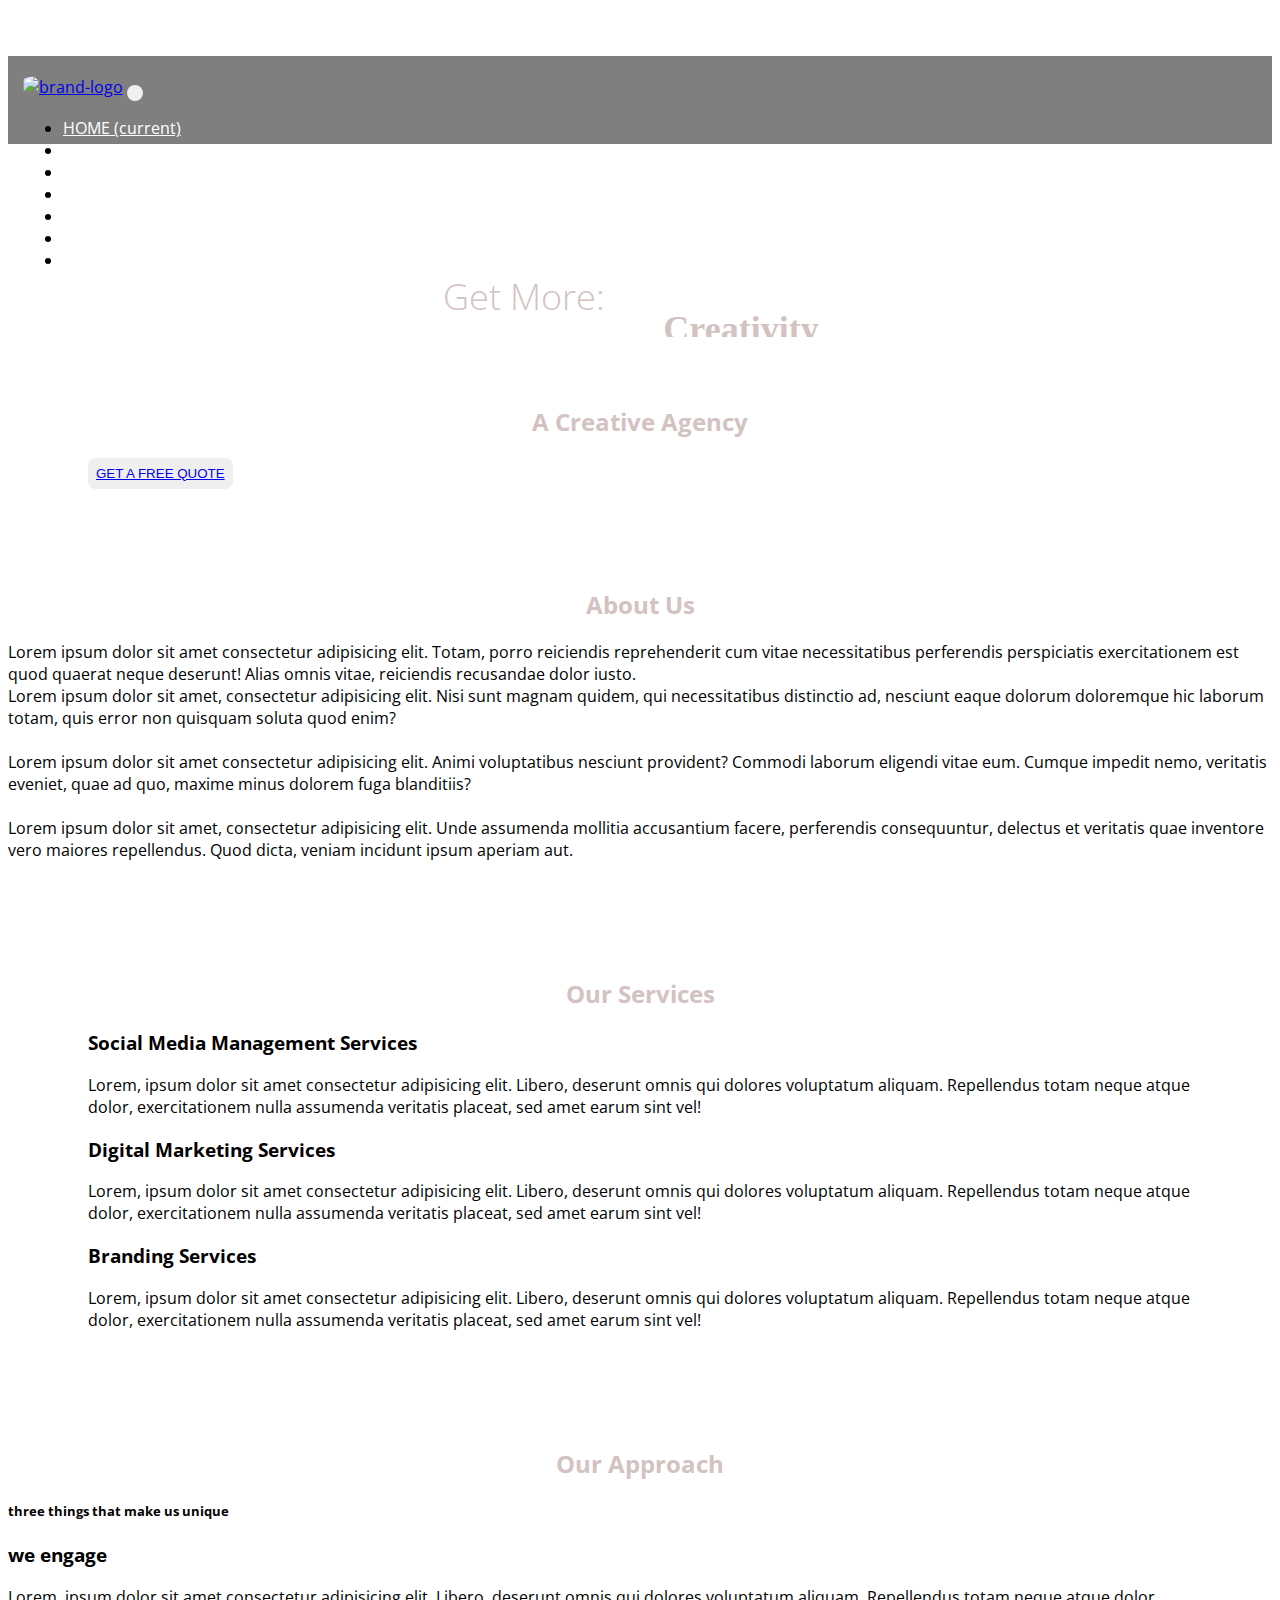
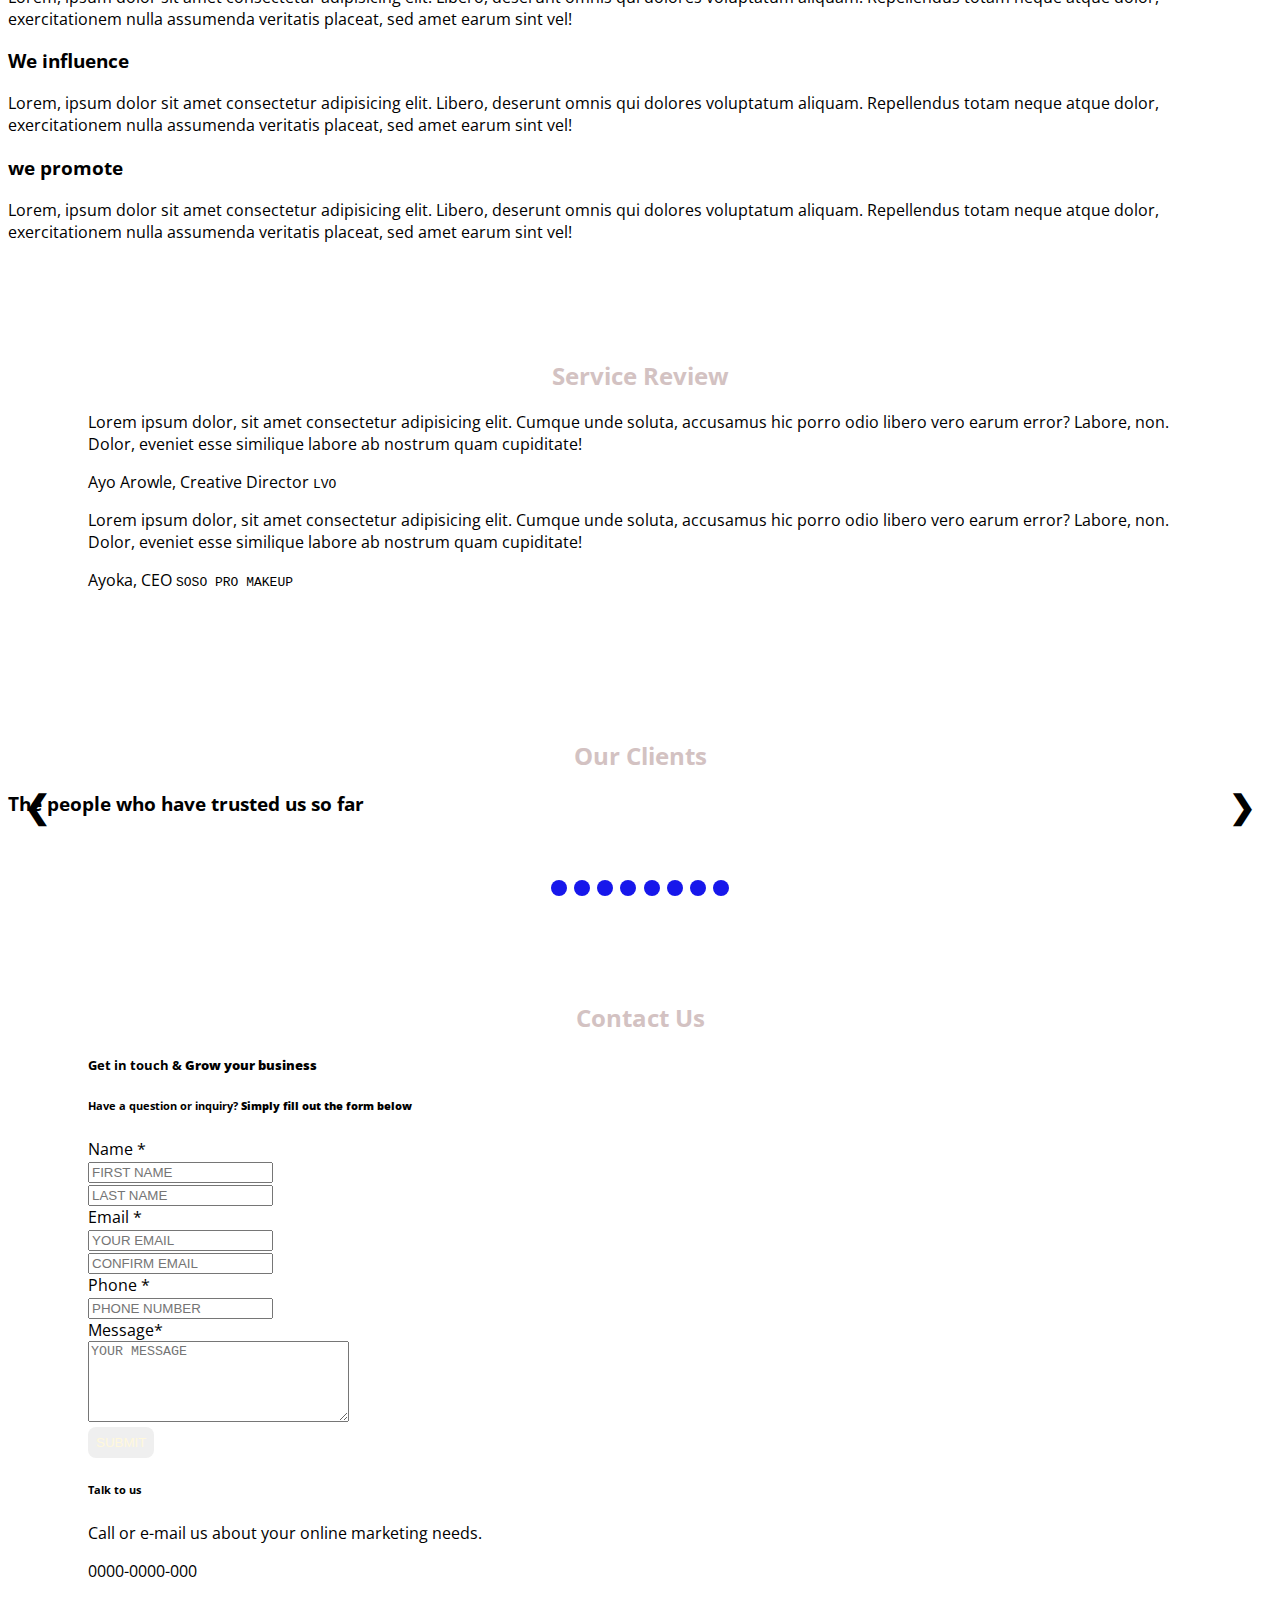
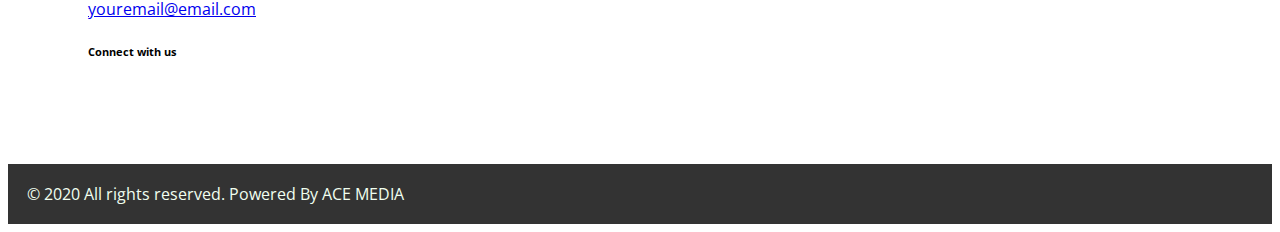
==== index.html @ 57590d2d "scrolling effect added" ====
<!DOCTYPE html>
<html lang="en">
<head>
    <meta charset="UTF-8">
    <meta name="viewport" content="width=device-width, initial-scale=1.0">
    <meta http-equiv="X-UA-Compatible" content="ie=edge">
    <link href="https://fonts.googleapis.com/css2?family=Open+Sans:wght@300&display=swap" rel="stylesheet">
    <link rel="stylesheet" href="https://stackpath.bootstrapcdn.com/bootstrap/4.5.0/css/bootstrap.min.css" integrity="sha384-9aIt2nRpC12Uk9gS9baDl411NQApFmC26EwAOH8WgZl5MYYxFfc+NcPb1dKGj7Sk" crossorigin="anonymous">    
    <link rel="stylesheet" href="style.css">
    <title>Document</title>
</head>
<body>
    <header>
                <nav class="navbar fixed-top navbar-expand-md navbar-transparant animated fadeIn navbar-dark bg-dark">
                        <div class="container-fluid">
                        <a href="#" class="logo mr-3"><img src="02.png" alt="brand-logo" class="brand-logo"></a>
                        <button class="navbar-toggler" type="button" data-toggle="collapse" data-target="#navbarSupportedContent" aria-controls="navbarSupportedContent" aria-expanded="false" aria-label="Toggle navigation">
                          <span class="navbar-toggler-icon"></span>
                        </button>
                      
                        <div class="collapse navbar-collapse" id="navbarSupportedContent">
                          <ul class="navbar-nav navbar-right mr-auto">
                            <li class="nav-item active">
                              <a class="nav-link" href="#home">HOME <span class="sr-only">(current)</span></a>
                            </li>
                            <li class="nav-item">
                              <a class="nav-link" href="#about">ABOUT</a>
                            </li>
                            <li class="nav-item">
                                 <a class="nav-link" href="#services">SERVICES</a>
                            </li>
                            <li class="nav-item">
                                <a class="nav-link" href="#approach">APPROACH</a>
                            </li>
                            <li class="nav-item">
                                <a class="nav-link" href="#testimonials">TESTIMONIALS</a>
                            </li>
                            <li class="nav-item">
                                <a class="nav-link" href="#client">CLIENTS</a>
                            </li>
                            <li class="nav-item">
                                <a class="nav-link" href="#contact">CONTACT</a>
                            </li> 
                            <li class="nav-item hide">
                                    <span class="social-media">
                                           <a href="#" class="nav-link"><i class="fab fa-instagram ml-3"></i></a>
                                            <a href="#" class="nav-link"><i class="fab fa-facebook ml-3"></i></a>
                                            <a href="#" class="nav-link"><i class="fab fa-twitter ml-3"></i></a>
                                    </span>
                            </li>                           
                            </ul>
                        </div>
                        <span class="nav-link navbar-text social-media">
                                <a href="#" class="nav-link"><i class="fab fa-instagram"></i></a>
                                <a href="#" class="nav-link"><i class="fab fa-facebook"></i></a>
                                <a href="#" class="nav-link"><i class="fab fa-twitter"></i></a>
                        </span>
                    </div>
                    </nav>

    </header>
  
    <div class="text-center fill-screen home" id="home" style="background-image: url('black-and-white-photo-of-drone-2050718.jpg');">
    <div class="bag">
        <h4 class="wordCarousel display-4">    
            <span>Get more: </span>  
            <div class="dive"> 
                <ul class="flip4"> 
                    <li class="liste text-primary">Creativity</li>
                    <li class="liste text-primary">Coverage</li>
                    <li class="liste text-primary">Memories</li> 
                    <li class="liste text-primary">Engagement</li>  
                </ul>
            </div>  
        </h4>
    </div>
        <h2 class="display-4 text-primary">A Creative Agency </h2>
        <button class="bg-dark"><a class="nav-link" href="#contact">GET A FREE QUOTE <span class="icon"></span></a></button>
    </div>

   <div class="container content-filler" id="about">
       <h2 class="display-4 text-primary">
        about us
       </h2>
       <p class="story">
           Lorem ipsum dolor sit amet consectetur adipisicing elit. Totam, porro reiciendis reprehenderit cum vitae necessitatibus perferendis perspiciatis exercitationem 
           est quod quaerat neque deserunt! Alias omnis vitae, reiciendis recusandae dolor iusto. <br>
            Lorem ipsum dolor sit amet, consectetur adipisicing elit. Nisi sunt magnam quidem, qui necessitatibus distinctio ad, 
            nesciunt eaque dolorum doloremque hic laborum totam, quis error non quisquam soluta quod enim?<br><br>
            Lorem ipsum dolor sit amet consectetur adipisicing elit. Animi voluptatibus nesciunt provident? Commodi laborum eligendi vitae eum. 
            Cumque impedit nemo, veritatis eveniet, quae ad quo, maxime minus dolorem fuga blanditiis?<br><br>
            Lorem ipsum dolor sit amet, consectetur adipisicing elit. Unde assumenda mollitia accusantium facere, perferendis consequuntur, delectus et veritatis
            quae inventore vero maiores repellendus. Quod dicta, veniam incidunt ipsum aperiam aut.
        </p>
   </div>
   <div>
      <div class="container-fluid fill-screen fixed-attachment" style="background-image: url('architecture-buildings-business-city-290595.jpg');">
            <div class="container" id="services" >
                    <h2 class="display-4">
                            our services
                        </h2>
                <div class="row">
                    <aside class="col-sm-4">
                        <span class="logo"></span>
                        <h3 class="sub-title">
                            Social Media Management Services
                        </h3>
                        <p class="story">
                            Lorem, ipsum dolor sit amet consectetur adipisicing elit. Libero, deserunt omnis qui dolores voluptatum aliquam. Repellendus totam neque atque dolor, 
                            exercitationem nulla assumenda veritatis placeat, sed amet earum sint vel!
                        </p>
                    </aside>
                    <section class="col-sm-4">
                        <span class="logo"></span>
                        <h3 class="sub-title">
                            Digital Marketing Services
                        </h3>
                        <p class="story">
                            Lorem, ipsum dolor sit amet consectetur adipisicing elit. Libero, deserunt omnis qui dolores voluptatum aliquam. Repellendus totam neque atque dolor, 
                            exercitationem nulla assumenda veritatis placeat, sed amet earum sint vel!
                        </p>
                    </section>
                    <aside class="col-sm-4">
                        <span class="logo"></span>
                        <h3 class="sub-title">
                            Branding Services
                        </h3>
                        <p class="story">
                            Lorem, ipsum dolor sit amet consectetur adipisicing elit. Libero, deserunt omnis qui dolores voluptatum aliquam. Repellendus totam neque atque dolor, 
                            exercitationem nulla assumenda veritatis placeat, sed amet earum sint vel!
                        </p>
                    </aside>
                </div>
           </div>
      </div>
    <div class="container" id="approach">
        <h2 class="display-4 text-primary">our approach</h2>
        <h5 class="under-title">three things that make us unique</h5>
        <div class="row">
            <aside class="col-sm-4">
                <span class="logo"></span>
                <h3 class="sub-title">
                    we engage
                </h3>
                <p class="story">
                    Lorem, ipsum dolor sit amet consectetur adipisicing elit. Libero, deserunt omnis qui dolores voluptatum aliquam. Repellendus totam neque atque dolor, 
                    exercitationem nulla assumenda veritatis placeat, sed amet earum sint vel!
                </p>
            </aside>
            <section class="col-sm-4">
                <span class="logo"></span>
                <h3 class="sub-title">
                    We influence
                </h3>
                <p class="story">
                    Lorem, ipsum dolor sit amet consectetur adipisicing elit. Libero, deserunt omnis qui dolores voluptatum aliquam. Repellendus totam neque atque dolor, 
                    exercitationem nulla assumenda veritatis placeat, sed amet earum sint vel!
                </p>
            </section>
            <aside class="col-sm-4">
                <span class="logo"></span>
                <h3 class="sub-title">
                   we promote
                </h3>
                <p class="story">
                    Lorem, ipsum dolor sit amet consectetur adipisicing elit. Libero, deserunt omnis qui dolores voluptatum aliquam. Repellendus totam neque atque dolor, 
                    exercitationem nulla assumenda veritatis placeat, sed amet earum sint vel!
                </p>
            </aside>
        </div>
    </div>
    </div>
    <div class="container-fluid fill-screen fixed-attachment"  style="background-image: url('architecture-buildings-business-city-290595.jpg'); min-height: 300px;">
            <div class="container" id="testimonials">
                    <h2 class="display-4">service review</h2>
                    <div class="carousel">
                        <section class="slide">
                            <p class="text">
                                Lorem ipsum dolor, sit amet consectetur adipisicing elit. Cumque unde soluta, accusamus hic porro odio libero vero earum error? Labore,
                                 non. Dolor, eveniet esse similique labore ab nostrum quam cupiditate!
                            </p>
                            <span>
                                Ayo Arowle, <span class="font-weight-bold">Creative Director</span>
                                <code>LVO</code>
                                <span class="star"></span>
                            </span>
                        </section>
                    </div>
                        <section class="slide">
                            <p class="text">
                                Lorem ipsum dolor, sit amet consectetur adipisicing elit. Cumque unde soluta, accusamus hic porro odio libero vero earum error? Labore,
                                 non. Dolor, eveniet esse similique labore ab nostrum quam cupiditate!
                            </p>
                            <span>
                                Ayoka, <span class="font-weight-bold">CEO</span>
                                <code>SOSO PRO MAKEUP</code>
                                <span class="star"></span>
                            </span>
                        </section>
            </div>
    </div>
    <div class="container-fluid" id="client">
        <div class="container5">
            <h2 class="display-4 text-primary">Our clients</h2>
            <h3 class="sub-title">
                The people who have trusted us so far
            </h3><br>
            <div>
            <div class="slides remove">
            <div class="number">1/8</div>
                <img class="gallery" src="bolt.png" alt="slide-show-image">
            </div>
            </div>
            <div class="slides remove">
             <div class="number">2/8</div>
            <img class="gallery" src="nairabet.png" alt="slide-show-image">
            </div>
            <div class="slides remove">
            <div class="number">3/8</div>
            <img class="gallery" src="bull_client_7.png" alt="slide-show-image">
            </div>
            <div class="slides remove">
            <div class="number">4/8</div>
            <img class="gallery" src="BLACKBET_logo.png" alt="slide-show-image">
            </div>
            <div class="slides remove">
            <div class="number">5/8</div>
            <img class="gallery" src="aiico.jpg" alt="slide-show-image">
            </div>
            <div class="slides remove">
            <div class="number">6/8</div>
            <img class="gallery" src="socialigaa.png" alt="slide-show-image">
            </div>
            <div class="slides remove">
            <div class="number">7/8</div>
            <img class="gallery" src="airtel.jpg" alt="slide-show-image">
            </div>
            <div class="slides remove">
            <div class="number">8/8</div>
            <img class="gallery" src="DSTV-logo-214D0468CA-seeklogo.com_.png" alt="">
            </div>
            <a class="arrow-left" onclick="plusSlides(-1)">&#10094</a>
            <a class="arrow-right" onclick="plusSlides(1)">&#10095</a>
        </div>
        <br>
        <div style="text-align: center;">
        <span class="do" onclick="currentSlide(1)"></span>
        <span class="do" onclick="currentSlide(2)"></span>
        <span class="do" onclick="currentSlide(3)"></span>
        <span class="do" onclick="currentSlide(4)"></span>
        <span class="do" onclick="currentSlide(5)"></span>
        <span class="do" onclick="currentSlide(6)"></span>
        <span class="do" onclick="currentSlide(7)"></span>
        <span class="do" onclick="currentSlide(8)"></span>
        </div>
        </div>
    </div>
   <div class="container-fluid fill-screen fixed-attachment"  style="background-image: url('architecture-buildings-business-city-290595.jpg');">
        <div class="container" id="contact">
                <h2 class="display-4">
                        contact us
                    </h2>            
                <h5 class="under-title">Get in touch & <b class="font-weight-bold">Grow your business</b></h5>
                <h6 class="">Have a question or inquiry? <b class="font-weight-bold">Simply fill out the form below</b></h6>
            <div class="row">
                <section class="col-sm-6">
                            <form action="">
                                <label for="name" class="font-weight-bold">Name <span>*</span></label><br>
                               <div class="row pb-2">
                                   <div class="col-lg-6 pb-2">
                                    <input type="text" name="firstname" required id="firstname" placeholder="first name">
                                   </div>
                                   <div class="col-lg-6">
                                    <input type="text" required name="lastname" id="firstname" placeholder="last name">
                                   </div>
                               </div>
                               <label for="email" class="font-weight-bold">Email <span>*</span></label><br>
                                <div class="row pb-2">
                                    <div class="col-lg-6 pb-2">
                                        <input type="email" required name="email" id="email" placeholder="your email">
                                    </div>
                                    <div class="col-lg-6">
                                        <input type="email" name="email" id="email" placeholder="confirm email">
                                    </div>
                                </div>
                                <label for="phone-number" class="font-weight-bold">Phone <span>*</span></label><br>
                                <input type="tel" class="mb-3" name="phone-number" id="phone-number" placeholder="phone number"><br>
                                <label for="name" class="font-weight-bold">Message<span>*</span></label><br>
                                <textarea name="message" rows="5" cols="30" placeholder="YOUR MESSAGE"></textarea><br>
                                <button type="submit" class="mt-4 mb-4 bg-dark">SUBMIT</button>
                            </form>
                </section>
                <aside class="col-sm-6">
                    <h6 class="under-title">Talk to us</h6>
                    <p class="text">Call or e-mail us about your online marketing needs.</p>
                    <div class="contact">
                       <p> <span class="icon"></span>0000-0000-000 </p>
                       <p> <span class="icon"></span><a href="mailto:#">youremail@email.com</a> </p>
                    </div>
                    <h6 class="under-title">Connect with us</h6>
                    <div class="social-media">
                        <span class="twitter"><a href="#" class="nav-link"><i class="fab fa-twitter"></i></a></span>        
                        <span class="twitter"><a href="#" class="nav-link"><i class="fab fa-facebook"></i></a></span>
                        <span class="insta"><a href="#" class="nav-link"><i class="fab fa-instagram "></i></a></span>
                    </div>
                </aside>
            </div>
        </div>
   </div>
    <footer class="container-fluid blockquote-footer text-center">
    © 2020 All rights reserved. Powered By ACE MEDIA
    </footer>
    <script src="https://code.jquery.com/jquery-3.5.1.slim.min.js" integrity="sha384-DfXdz2htPH0lsSSs5nCTpuj/zy4C+OGpamoFVy38MVBnE+IbbVYUew+OrCXaRkfj" crossorigin="anonymous"></script>
    <script src="https://cdn.jsdelivr.net/npm/popper.js@1.16.0/dist/umd/popper.min.js" integrity="sha384-Q6E9RHvbIyZFJoft+2mJbHaEWldlvI9IOYy5n3zV9zzTtmI3UksdQRVvoxMfooAo" crossorigin="anonymous"></script>
    <script src="https://stackpath.bootstrapcdn.com/bootstrap/4.5.0/js/bootstrap.min.js" integrity="sha384-OgVRvuATP1z7JjHLkuOU7Xw704+h835Lr+6QL9UvYjZE3Ipu6Tp75j7Bh/kR0JKI" crossorigin="anonymous"></script>
    <script src="https://kit.fontawesome.com/a076d05399.js"></script>
    <script src="app.js"></script>
</body>
</html>
---- style.css ----
body{
    font-family: 'Open Sans', sans-serif;
    padding-top: 3rem;
}
footer{
    background-color: #333;
    color: honeydew;
    padding: 1.2rem;
}
input::placeholder{
    text-transform: uppercase;
}
button{
    border: none;
    border-radius: 0.5rem;
    padding: 0.5rem;
    color: cornsilk;
}
.display-4{
    text-transform: capitalize;
    text-align: center; 
    color:rgb(211, 194, 194);
}
.navbar-dark .navbar-nav .nav-link {
    color:rgb(211, 194, 194);
}
.brand-logo{
    width: 100%;
    border-radius: 20%;  
}
.navbar{
    padding: 1px 15px;
}
.logo{
    width: 5rem;
    margin: 0;
    /* padding: 10px; */
}
.navbar-transparant {
    background-color: RGBA(0,0,0, 0.5) !important;	
    border-color: RGBA (255, 255, 255, .4);
}
.navbar-transparant .navbar-brand,
.navbar-transparant .navbar-nav .nav-link
 {
	color: RGB(255, 255, 255) !important;	
}
.fill-screen{
    padding: 5rem;
    background-size: cover;
    background-position: center;
}
.social-media{
    display: flex;
}
@media screen and (min-width:768px){
    .hide{
        display: none;
    }
    nav{
        height: 3rem;
    }
    .navbar{
        padding:1rem 15px;
    }
    .navbar-transparant{
        padding-bottom: 20px;
        padding-top: 20px;
    }
    .wordCarousel{
        display: flex;
        justify-content: center;
        align-content: center;
    }
}
@media screen and (max-width:768px){
    .navbar-text{
        display: none;
    }
    
    .gallery{
        width: 100%;
    }
    .home{
        margin-top: -6px;
    }
}

.wordCarousel {
    font-size: 36px;
    font-weight: 100;
    color: rgb(211, 194, 194);
}
    .dive{
        overflow: hidden;
        position: relative;
        height: 65px;
        padding-top: 10px;
        margin-top: -10px;
    }
        .liste{
            font-family: Serif;
            font-weight: 600;
            height: 45px;
            margin-bottom: 45px;
            display: block;
        }
.flip2 { animation: flip2 6s cubic-bezier(0.23, 1, 0.32, 1.2) infinite; }
.flip3 { animation: flip3 8s cubic-bezier(0.23, 1, 0.32, 1.2) infinite; }
.flip4 { animation: flip4 10s cubic-bezier(0.23, 1, 0.32, 1.2) infinite; }

@keyframes flip2 {
    0% { margin-top: -180px; }
    5% { margin-top: -90px;  }
    50% { margin-top: -90px; }
    55% { margin-top: 0px; }
    99.99% { margin-top: 0px; }
    100% { margin-top: -270px; }
}

@keyframes flip3 {
    0% { margin-top: -270px; }
    5% { margin-top: -180px; }
    33% { margin-top: -180px; }
    38% { margin-top: -90px; }
    66% { margin-top: -90px; }
    71% { margin-top: 0px; }
    99.99% { margin-top: 0px; }
    100% { margin-top: -270px; }
}

@keyframes flip4 {
    0% { margin-top: -360px; }
    5% { margin-top: -270px; }
    25% { margin-top: -270px; }
    30% { margin-top: -180px; }
    50% { margin-top: -180px; }
    55% { margin-top: -90px; }
    75% { margin-top: -90px; }
    80% { margin-top: 0px; }
    99.99% { margin-top: 0px; }
    100% { margin-top: -270px; }
}
.bag{
    display: flex;
    align-items: center;
    justify-content: center;
}
.container5{
    position: relative;
}
.gallery{
    width: 100%;
    height: 70vh;
  
}
.slides{
    display: none;
    width: 50%;
    margin: 0 auto;
}
.arrow-left, .arrow-right{
    cursor: pointer;
    position: absolute;
    top: 50%;
    width: auto;
    margin-top: -30px;
    padding: 1rem;
    color:black;
    font-weight: bold;
    font-size: 2rem;
    transition: 0.6 ease;
    border-radius: 0 0.2rem 0.2rem 0;
    user-select: none;
}
.arrow-right{
    right: 0;
    border-radius: 0.2rem 0 0 0.2rem;
}
.arrow-left:hover, .arrow-right:hover{
    background-color: rgba(0,0,0,0.5);
}
.do{
    cursor: pointer;
    height: 1rem;
    width: 1rem;
    margin: 0 0.1rem;
    background-color:rgb(23, 23, 235);
    border-radius: 50%;
    display: inline-block;
    transition: background-color 0.5s ease-in-out;

}
.activ, .do:hover{
    background: rgb(127, 127, 214);
}
.remove{
    -webkit-animation-name: fade;
    -webkit-animation-direction: 1s;
    animation-name: fade;
    animation-duration: 1s;
}
@-webkit-keyframes fade{
    from{opacity: 0.5;}
    to {opacity: 1;}
}
@keyframes fade{
    from{opacity: 0.5;}
    to{opacity: 1;}
}
.content-filler{
    background-color: RGBA(255, 255, 255, 0.5);
}
.fixed-attachment{
    background-attachment: fixed;
}
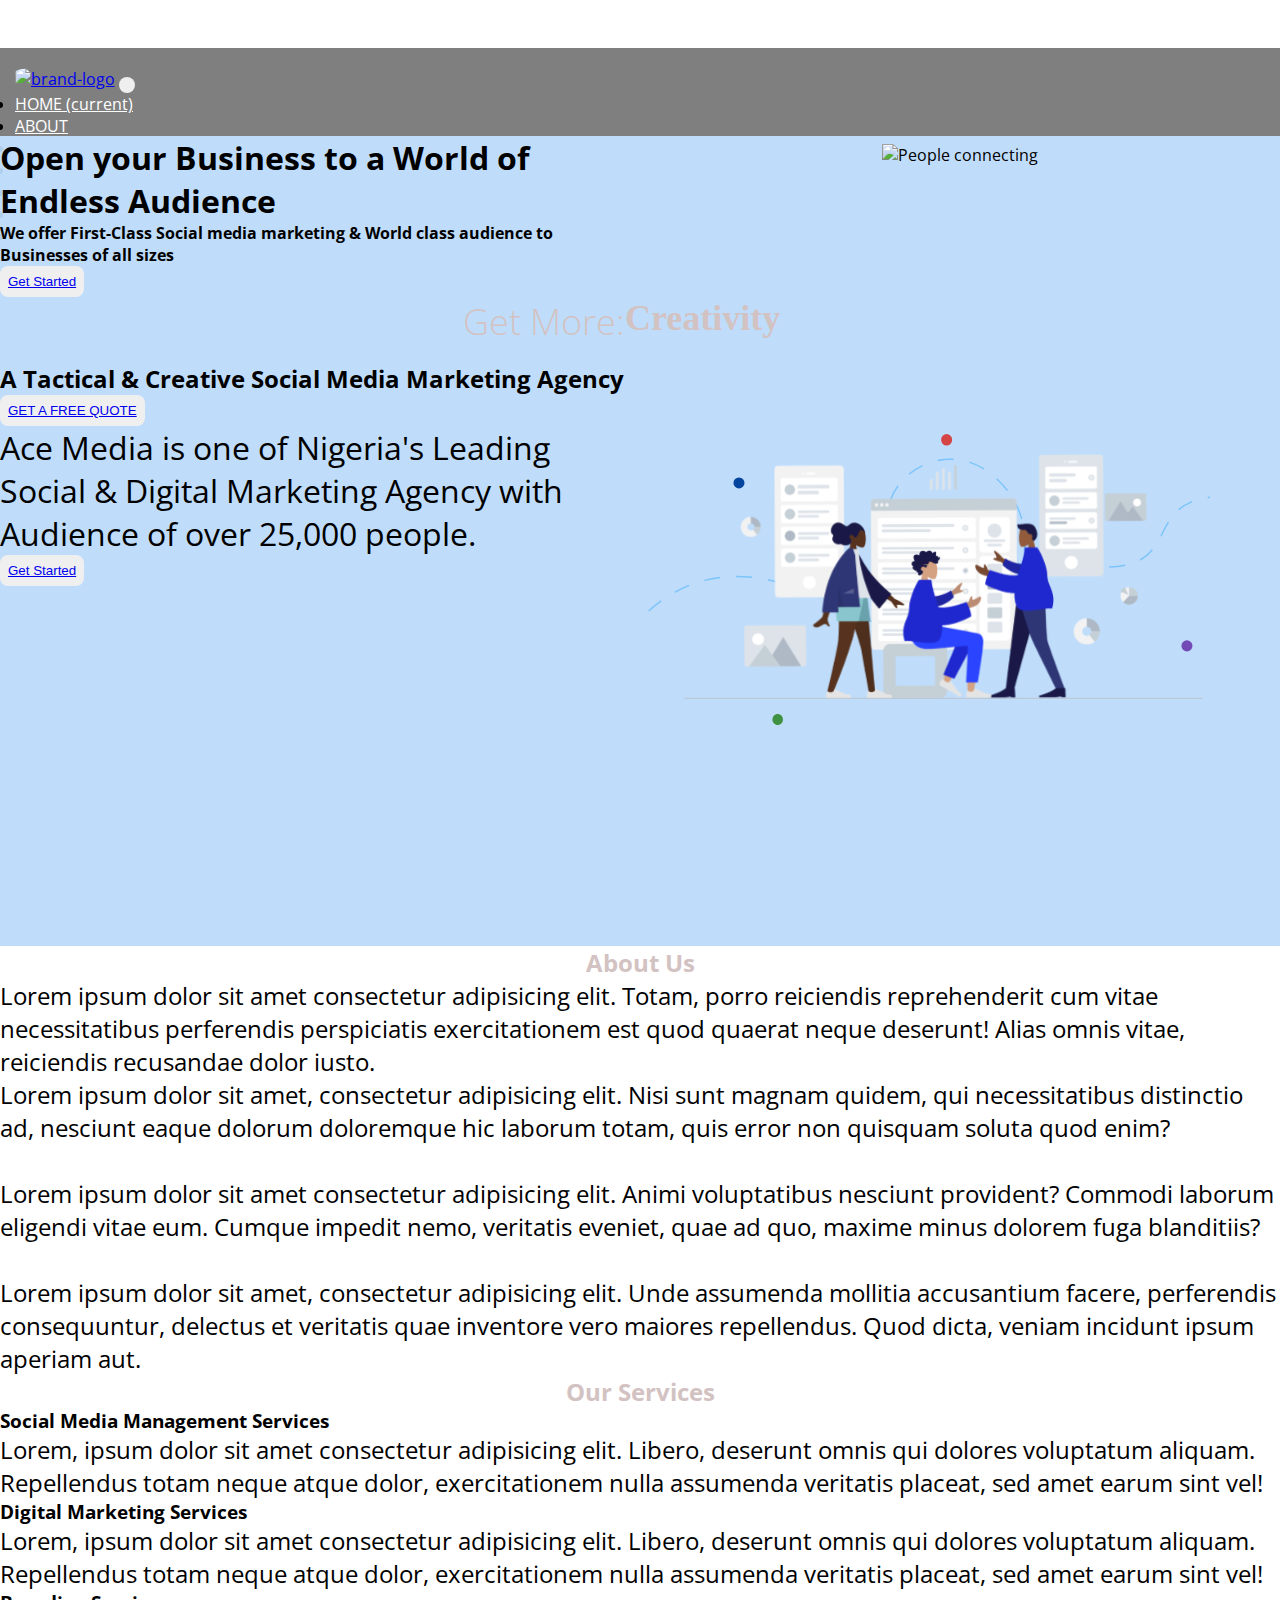
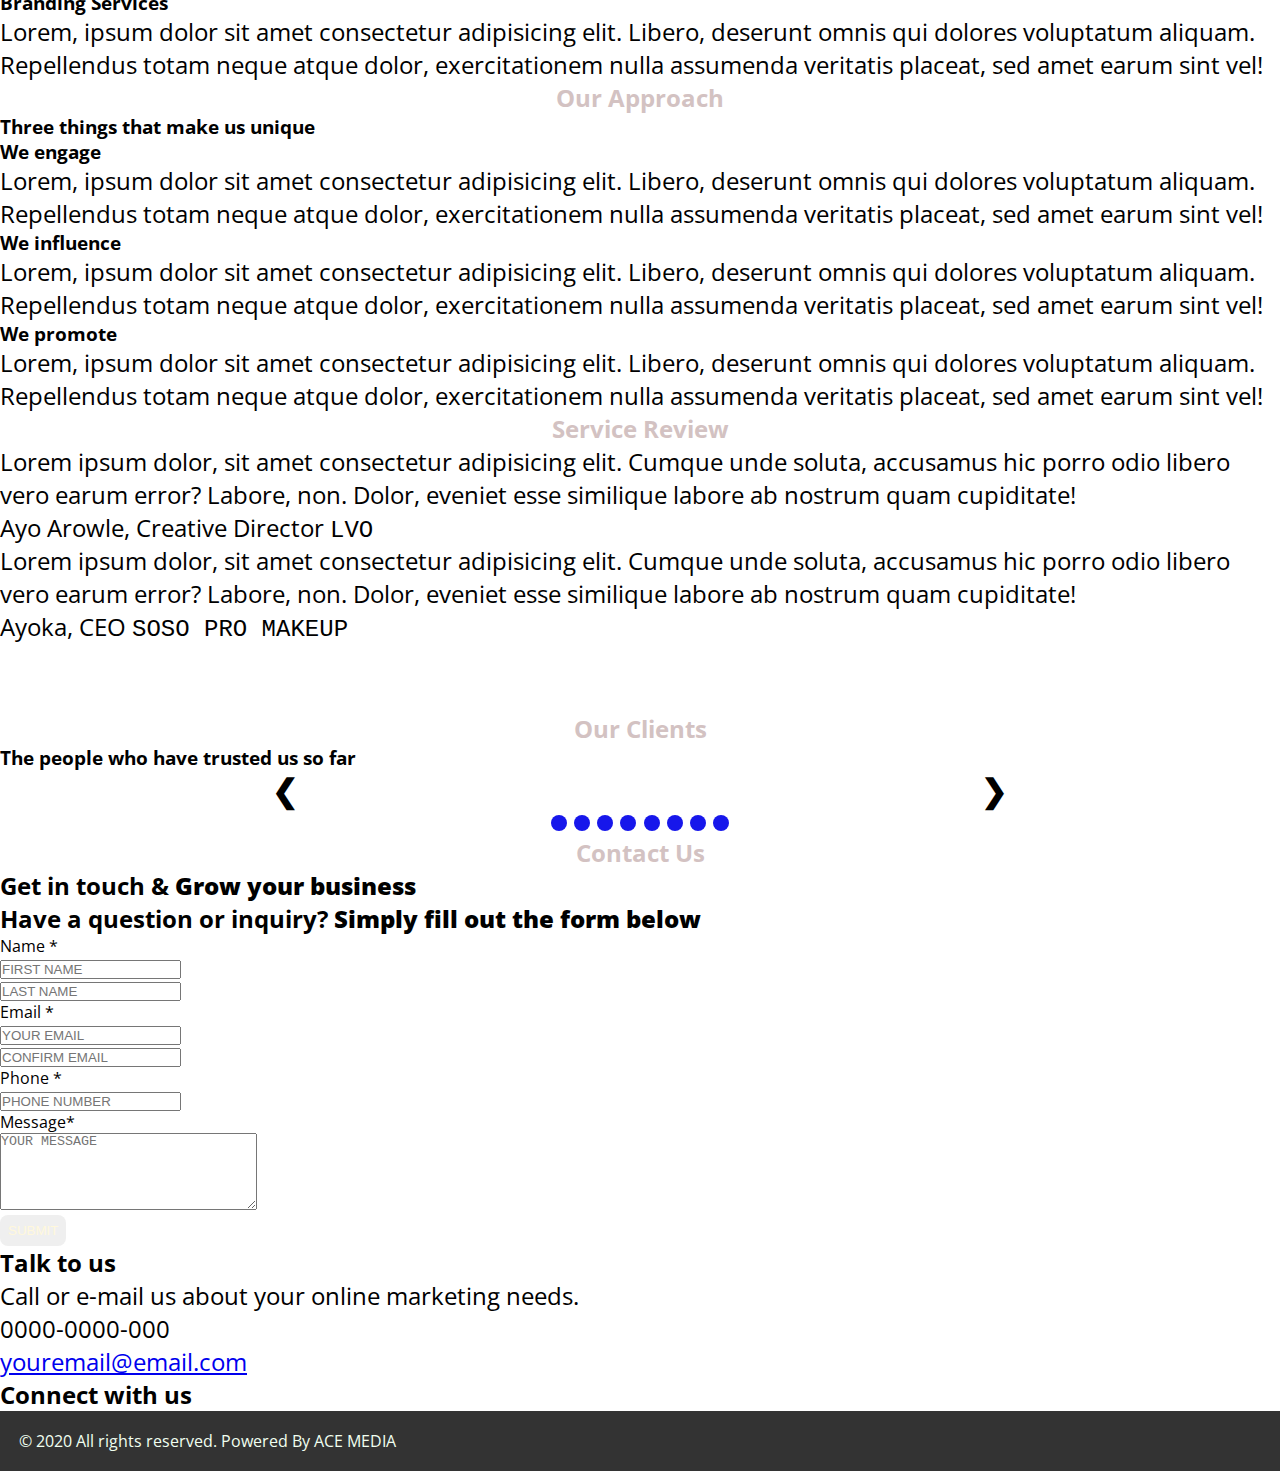
==== commit 0ede89bb: "banner change" ====
--- a/index.html
+++ b/index.html
@@ -59,27 +59,64 @@
                     </nav>
 
     </header>
-  
-    <div class="text-center fill-screen home" id="home" style="background-image: url('black-and-white-photo-of-drone-2050718.jpg');">
-    <div class="bag">
-        <h4 class="wordCarousel display-4">    
-            <span>Get more: </span>  
-            <div class="dive"> 
-                <ul class="flip4"> 
-                    <li class="liste text-primary">Creativity</li>
-                    <li class="liste text-primary">Coverage</li>
-                    <li class="liste text-primary">Memories</li> 
-                    <li class="liste text-primary">Engagement</li>  
-                </ul>
-            </div>  
-        </h4>
-    </div>
-        <h2 class="display-4 text-primary">A Creative Agency </h2>
-        <button class="bg-dark"><a class="nav-link" href="#contact">GET A FREE QUOTE <span class="icon"></span></a></button>
+    <div class="text-center fill-screen container-fluid container4 home" id="home" >
+        <div class="container6">
+           <div class="container7">
+                <div id="carouselExampleSlidesOnly" class="carousel slide" data-ride="carousel" data-interval="3000">
+                    <div class="carousel-inner">
+                      <div class="carousel-item active">
+                        <div class="rowe">
+                            <div class="leftt py-5">
+                                <h2 class="font text-primary py-3 font-weight-bolder">Open your Business to a World of Endless Audience</h1>
+                                    <h4 class="text-primary ">We offer First-Class Social media marketing & World class audience to Businesses of all sizes</h2>
+                                    <button class="bg-dark my-4"><a class="nav-link" href="#contact">Get Started<span class="icon"></span></a></button>
+                            </div>
+                            <div>
+                               <div class="side-picture pt-3">
+                                    <img  src="connections-2099068_1280.png" alt="People connecting">
+                               </div>
+                            </div>
+                        </div>
+                      </div>
+                      <div class="carousel-item">
+                        <div class="bag py-4">
+                            <h4 class="wordCarousel">    
+                                <span class="display-4">Get more: </span>  
+                                <div class="dive"> 
+                                    <ul class="flip4"> 
+                                        <li class="liste text-primary">Creativity</li>
+                                        <li class="liste text-primary">Coverage</li>
+                                        <li class="liste text-primary">Memories</li> 
+                                        <li class="liste text-primary">Engagement</li>  
+                                    </ul>
+                                </div>  
+                            </h4>
+                       </div>
+                            <h2 class="text-primary py-3">A Tactical & Creative Social Media Marketing Agency</h2>
+                            <button class="bg-dark my-3"><a class="nav-link" href="#contact">GET A FREE QUOTE <span class="icon"></span></a></button>
+                      </div>
+                      <div class="carousel-item">
+                        <div class="rowe">
+                            <div class="leftt">
+                                <div class="font font-weight-bolder py-5 text-primary">Ace Media is one of Nigeria's Leading Social & Digital Marketing
+                                     Agency with Audience of over 25,000 people.</div>
+                                    <button class="bg-dark"><a class="nav-link" href="#contact">Get Started<span class="icon"></span></a></button>
+                            </div>
+                            <div>
+                                <div  class="py-5 side-picture">
+                                        <img src="landingillustration.93ae509a.svg" alt="People connecting">
+                                </div>
+                            </div>
+                        </div>
+                      </div>
+                    </div>
+                  </div>
+            </div>
+        </div>
     </div>
 
    <div class="container content-filler" id="about">
-       <h2 class="display-4 text-primary">
+       <h2 class="display-4 py-3 text-primary">
         about us
        </h2>
        <p class="story">
@@ -94,9 +131,11 @@
         </p>
    </div>
    <div>
-      <div class="container-fluid fill-screen fixed-attachment" style="background-image: url('architecture-buildings-business-city-290595.jpg');">
-            <div class="container" id="services" >
-                    <h2 class="display-4">
+      <div class="container-fluid container4 fixed-attachment" style="background-image: url('architecture-buildings-business-city-290595.jpg');">
+          <div class="container6">
+              <div class="container7">
+                <div class="container" id="services" >
+                    <h2 class="display-4 py-3">
                             our services
                         </h2>
                 <div class="row">
@@ -132,15 +171,17 @@
                     </aside>
                 </div>
            </div>
+              </div>
+          </div>
       </div>
     <div class="container" id="approach">
-        <h2 class="display-4 text-primary">our approach</h2>
-        <h5 class="under-title">three things that make us unique</h5>
+        <h2 class="display-4 text-primary py-3">our approach</h2>
+        <h3 class="under-title text-center pb-3">Three things that make us unique</h3>
         <div class="row">
             <aside class="col-sm-4">
                 <span class="logo"></span>
                 <h3 class="sub-title">
-                    we engage
+                    We engage
                 </h3>
                 <p class="story">
                     Lorem, ipsum dolor sit amet consectetur adipisicing elit. Libero, deserunt omnis qui dolores voluptatum aliquam. Repellendus totam neque atque dolor, 
@@ -160,7 +201,7 @@
             <aside class="col-sm-4">
                 <span class="logo"></span>
                 <h3 class="sub-title">
-                   we promote
+                   We promote
                 </h3>
                 <p class="story">
                     Lorem, ipsum dolor sit amet consectetur adipisicing elit. Libero, deserunt omnis qui dolores voluptatum aliquam. Repellendus totam neque atque dolor, 
@@ -170,39 +211,43 @@
         </div>
     </div>
     </div>
-    <div class="container-fluid fill-screen fixed-attachment"  style="background-image: url('architecture-buildings-business-city-290595.jpg'); min-height: 300px;">
-            <div class="container" id="testimonials">
-                    <h2 class="display-4">service review</h2>
-                    <div class="carousel">
-                        <section class="slide">
-                            <p class="text">
-                                Lorem ipsum dolor, sit amet consectetur adipisicing elit. Cumque unde soluta, accusamus hic porro odio libero vero earum error? Labore,
-                                 non. Dolor, eveniet esse similique labore ab nostrum quam cupiditate!
-                            </p>
-                            <span>
-                                Ayo Arowle, <span class="font-weight-bold">Creative Director</span>
-                                <code>LVO</code>
-                                <span class="star"></span>
-                            </span>
-                        </section>
-                    </div>
-                        <section class="slide">
-                            <p class="text">
-                                Lorem ipsum dolor, sit amet consectetur adipisicing elit. Cumque unde soluta, accusamus hic porro odio libero vero earum error? Labore,
-                                 non. Dolor, eveniet esse similique labore ab nostrum quam cupiditate!
-                            </p>
-                            <span>
-                                Ayoka, <span class="font-weight-bold">CEO</span>
-                                <code>SOSO PRO MAKEUP</code>
-                                <span class="star"></span>
-                            </span>
-                        </section>
+    <div class="container-fluid  container4  fixed-attachment"  style="background-image: url('architecture-buildings-business-city-290595.jpg'); min-height: 300px;">
+            <div class="container6">
+                <div class="container7">
+                    <div class="container" id="testimonials">
+                        <h2 class="display-4 py-3">service review</h2>
+                        <div class="carousel">
+                            <section class="slide story">
+                                <p class="story">
+                                    Lorem ipsum dolor, sit amet consectetur adipisicing elit. Cumque unde soluta, accusamus hic porro odio libero vero earum error? Labore,
+                                     non. Dolor, eveniet esse similique labore ab nostrum quam cupiditate!
+                                </p>
+                                <span>
+                                    Ayo Arowle, <span class="font-weight-bold">Creative Director</span>
+                                    <code>LVO</code>
+                                    <span class="star"></span>
+                                </span>
+                            </section>
+                            <section class="slide story">
+                                <p class="text">
+                                    Lorem ipsum dolor, sit amet consectetur adipisicing elit. Cumque unde soluta, accusamus hic porro odio libero vero earum error? Labore,
+                                     non. Dolor, eveniet esse similique labore ab nostrum quam cupiditate!
+                                </p>
+                                <span>
+                                    Ayoka, <span class="font-weight-bold">CEO</span>
+                                    <code>SOSO PRO MAKEUP</code>
+                                    <span class="star"></span>
+                                </span>
+                            </section>
+                        </div>    
+                </div>
+                </div>
             </div>
     </div>
     <div class="container-fluid" id="client">
-        <div class="container5">
-            <h2 class="display-4 text-primary">Our clients</h2>
-            <h3 class="sub-title">
+        <div class="container5 container">
+            <h2 class="display-4 text-primary py-3">Our clients</h2>
+            <h3 class="sub-title text-center">
                 The people who have trusted us so far
             </h3><br>
             <div>
@@ -255,14 +300,16 @@
         </div>
         </div>
     </div>
-   <div class="container-fluid fill-screen fixed-attachment"  style="background-image: url('architecture-buildings-business-city-290595.jpg');">
-        <div class="container" id="contact">
-                <h2 class="display-4">
+   <div class="container-fluid container4 py-3 fixed-attachment"  style="background-image: url('architecture-buildings-business-city-290595.jpg');">
+       <div class="container6">
+           <div class="container7">
+            <div class="container" id="contact">
+                <h2 class="display-4 py-4">
                         contact us
                     </h2>            
-                <h5 class="under-title">Get in touch & <b class="font-weight-bold">Grow your business</b></h5>
-                <h6 class="">Have a question or inquiry? <b class="font-weight-bold">Simply fill out the form below</b></h6>
-            <div class="row">
+                <h5 class="story">Get in touch & <b class="font-weight-bold">Grow your business</b></h5>
+                <h6 class="story">Have a question or inquiry? <b class="font-weight-bold">Simply fill out the form below</b></h6>
+                <div class="row pt-4">
                 <section class="col-sm-6">
                             <form action="">
                                 <label for="name" class="font-weight-bold">Name <span>*</span></label><br>
@@ -291,13 +338,13 @@
                             </form>
                 </section>
                 <aside class="col-sm-6">
-                    <h6 class="under-title">Talk to us</h6>
-                    <p class="text">Call or e-mail us about your online marketing needs.</p>
-                    <div class="contact">
+                    <h6 class="story">Talk to us</h6>
+                    <p class="story">Call or e-mail us about your online marketing needs.</p>
+                    <div class="story">
                        <p> <span class="icon"></span>0000-0000-000 </p>
                        <p> <span class="icon"></span><a href="mailto:#">youremail@email.com</a> </p>
                     </div>
-                    <h6 class="under-title">Connect with us</h6>
+                    <h6 class="story">Connect with us</h6>
                     <div class="social-media">
                         <span class="twitter"><a href="#" class="nav-link"><i class="fab fa-twitter"></i></a></span>        
                         <span class="twitter"><a href="#" class="nav-link"><i class="fab fa-facebook"></i></a></span>
@@ -306,7 +353,22 @@
                 </aside>
             </div>
         </div>
+        </div>
+       </div>
    </div>
+   <!-- <div>
+    <i class="fas fa-link"></i>
+<a href="https://www.freepik.com/free-photos-vectors/people">People vector created by stories - www.freepik.com</a>
+<a href="https://www.freepik.com/free-photos-vectors/people">People vector created by pch.vector - www.freepik.com</a>
+<a href="https://www.freepik.com/free-photos-vectors/infographic">Infographic vector created by pch.vector - www.freepik.com</a>
+<a href="https://www.freepik.com/free-photos-vectors/business">Business vector created by pikisuperstar - www.freepik.com</a>
+    <i class="fas fa-video"></i>
+    <i class="fas fa-users"></i>
+    <i class="fas fa-certificate"></i>
+    <i class="fas fa-envelope"></i>
+    <i class="fas fa-phone-alt"></i>
+   </div> -->
+   <button onclick="topFunction()" id="myBtn" title="Back to top"><i class="fas fa-sort-up"></i></button>
     <footer class="container-fluid blockquote-footer text-center">
     © 2020 All rights reserved. Powered By ACE MEDIA
     </footer>
--- a/style.css
+++ b/style.css
@@ -1,3 +1,7 @@
+*{
+    padding: 0;
+    margin: 0;
+}
 body{
     font-family: 'Open Sans', sans-serif;
     padding-top: 3rem;
@@ -46,12 +50,37 @@
 	color: RGB(255, 255, 255) !important;	
 }
 .fill-screen{
-    padding: 5rem;
+    height: 90vh;
+    background-color: RGBA(136, 193, 247,0.9);
     background-size: cover;
     background-position: center;
 }
 .social-media{
     display: flex;
+}
+.content-filler{
+    background-color: RGBA(255, 255, 255, 0.5);
+}
+.fixed-attachment{
+    background-attachment: fixed;
+    background-size: cover;
+    background-position: center;
+}
+.font{
+    font-size: 2rem;
+}
+.side-picture{
+    padding: 0.5rem;
+    transition:all 0.3s linear;
+}
+ img{
+    width: 90%;
+}
+.side-picture:hover{
+    -webkit-transform:rotate(360deg);
+    -moz-transform: rotate(360deg);
+    -o-transform: rotate(360deg);
+    transform:rotate(360deg);
 }
 @media screen and (min-width:768px){
     .hide{
@@ -63,26 +92,55 @@
     .navbar{
         padding:1rem 15px;
     }
+    .side{
+        text-align: left;
+    }
     .navbar-transparant{
         padding-bottom: 20px;
         padding-top: 20px;
+    }
+    .rowe{
+        display: grid;
+        grid-template-columns: 1fr 1fr;
+        justify-items: center;
+        align-content: center;
+    }
+    .leftt{
+        text-align: left;
     }
     .wordCarousel{
         display: flex;
         justify-content: center;
         align-content: center;
     }
-}
-@media screen and (max-width:768px){
+    .arrow-left{
+     left: 20%;
+    } 
+    .arrow-right{
+        right: 20%;
+    }
+    .story{
+        font-size: 1.5rem;
+    }
+}
+@media screen and (max-width:767px){
     .navbar-text{
         display: none;
     }
-    
+    .side-picture{
+        display: none;
+    }
     .gallery{
         width: 100%;
     }
     .home{
         margin-top: -6px;
+    }
+    .arrow-right{
+        right: 0%;
+    }
+    .leftt{
+        text-align: center;
     }
 }
 
@@ -164,7 +222,7 @@
     position: absolute;
     top: 50%;
     width: auto;
-    margin-top: -30px;
+    margin:auto 0;
     padding: 1rem;
     color:black;
     font-weight: bold;
@@ -173,8 +231,8 @@
     border-radius: 0 0.2rem 0.2rem 0;
     user-select: none;
 }
+
 .arrow-right{
-    right: 0;
     border-radius: 0.2rem 0 0 0.2rem;
 }
 .arrow-left:hover, .arrow-right:hover{
@@ -196,7 +254,7 @@
 }
 .remove{
     -webkit-animation-name: fade;
-    -webkit-animation-direction: 1s;
+    -webkit-animation-direction: normal;
     animation-name: fade;
     animation-duration: 1s;
 }
@@ -208,9 +266,37 @@
     from{opacity: 0.5;}
     to{opacity: 1;}
 }
-.content-filler{
-    background-color: RGBA(255, 255, 255, 0.5);
-}
-.fixed-attachment{
-    background-attachment: fixed;
-}+.container4{
+    position: relative;
+}
+.container6::before{
+    content: "";
+    top: 0;
+    left: 0;
+    bottom: 0;
+    right: 0;
+    position: absolute;
+    background-color:white;
+    opacity: 0.4;
+}
+.container7{
+    position: relative;
+}
+#myBtn {
+    display: none; /* Hidden by default */
+    position: fixed; /* Fixed/sticky position */
+    bottom: 1rem; /* Place the button at the bottom of the page */
+    right: 1rem; /* Place the button 30px from the right */
+    z-index: 99; /* Make sure it does not overlap */
+    border: none; /* Remove borders */
+    outline: none; /* Remove outline */
+    background-color: black; /* Set a background color */
+    color: white; /* Text color */
+    cursor: pointer; /* Add a mouse pointer on hover */
+    padding: 1.3rem; /* Some padding */
+    border-radius: 0.5rem; /* Rounded corners */
+    font-size: 18px; /* Increase font size */
+  }
+  #myBtn:hover {
+    background-color: RGBA(20, 25, 20,0.5); 
+  }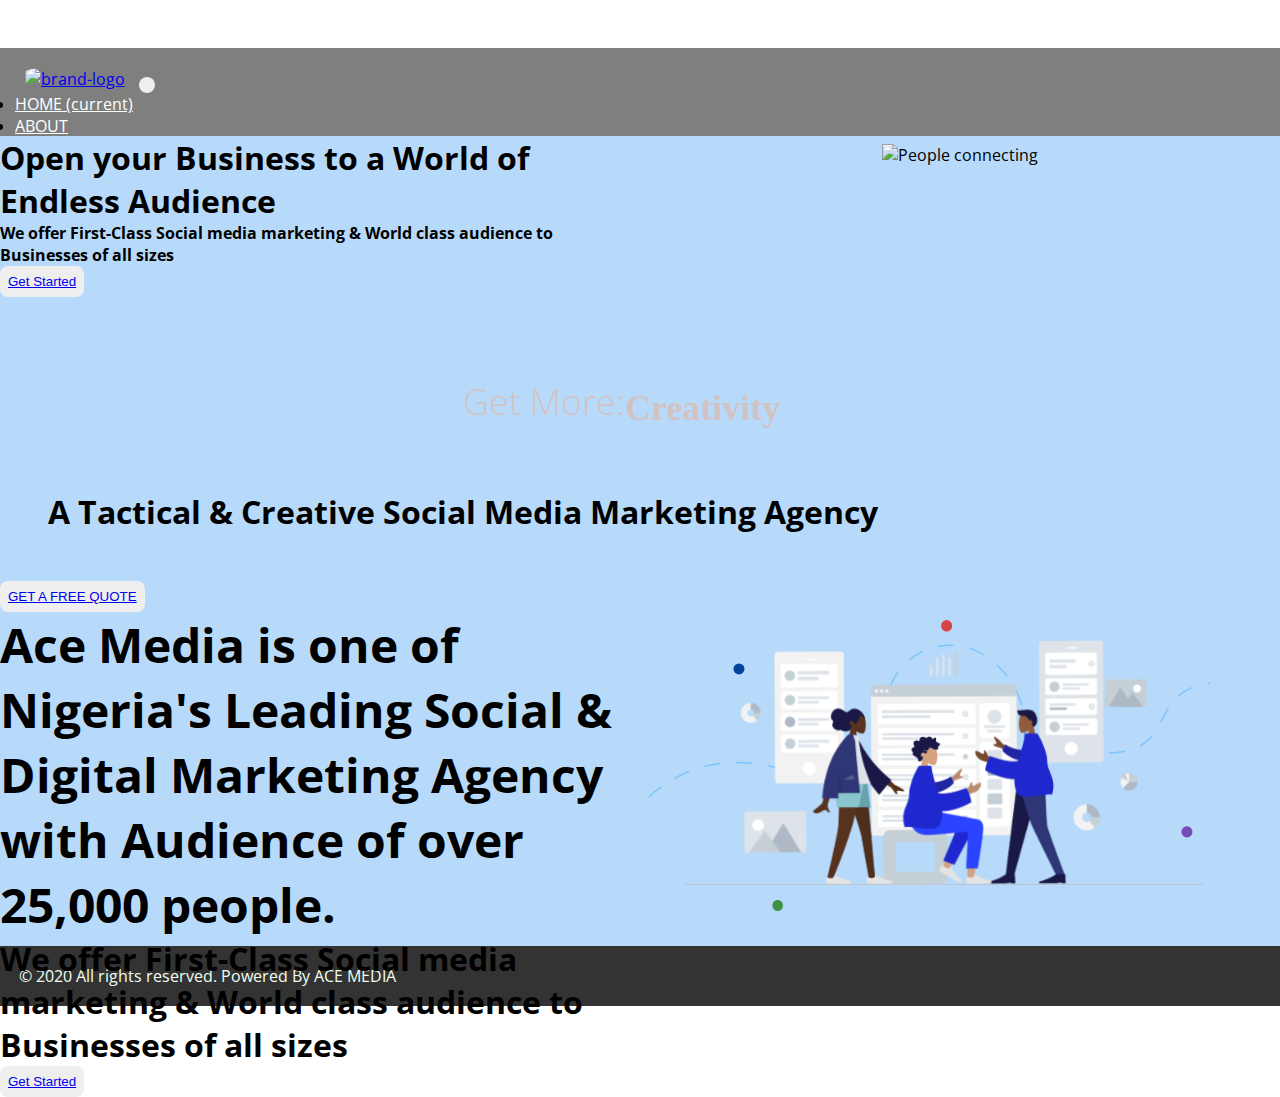
==== commit 1e15f996: "testing" ====
--- a/index.html
+++ b/index.html
@@ -13,7 +13,7 @@
     <header>
                 <nav class="navbar fixed-top navbar-expand-md navbar-transparant animated fadeIn navbar-dark bg-dark">
                         <div class="container-fluid">
-                        <a href="#" class="logo mr-3"><img src="02.png" alt="brand-logo" class="brand-logo"></a>
+                        <a href="#" class="logo"><img src="02.png" alt="brand-logo" class="brand-logo my-2"></a>
                         <button class="navbar-toggler" type="button" data-toggle="collapse" data-target="#navbarSupportedContent" aria-controls="navbarSupportedContent" aria-expanded="false" aria-label="Toggle navigation">
                           <span class="navbar-toggler-icon"></span>
                         </button>
@@ -24,22 +24,16 @@
                               <a class="nav-link" href="#home">HOME <span class="sr-only">(current)</span></a>
                             </li>
                             <li class="nav-item">
-                              <a class="nav-link" href="#about">ABOUT</a>
+                              <a class="nav-link" href="about.html">ABOUT</a>
                             </li>
                             <li class="nav-item">
-                                 <a class="nav-link" href="#services">SERVICES</a>
+                                 <a class="nav-link" href="services.html">SERVICES</a>
                             </li>
                             <li class="nav-item">
-                                <a class="nav-link" href="#approach">APPROACH</a>
+                                <a class="nav-link" href="review.html">REVIEWS</a>
                             </li>
                             <li class="nav-item">
-                                <a class="nav-link" href="#testimonials">TESTIMONIALS</a>
-                            </li>
-                            <li class="nav-item">
-                                <a class="nav-link" href="#client">CLIENTS</a>
-                            </li>
-                            <li class="nav-item">
-                                <a class="nav-link" href="#contact">CONTACT</a>
+                                <a class="nav-link" href="contact.html">CONTACT</a>
                             </li> 
                             <li class="nav-item hide">
                                     <span class="social-media">
@@ -78,8 +72,8 @@
                             </div>
                         </div>
                       </div>
-                      <div class="carousel-item">
-                        <div class="bag py-4">
+                      <div class="carousel-item mid">
+                        <div class="bag pt-5">
                             <h4 class="wordCarousel">    
                                 <span class="display-4">Get more: </span>  
                                 <div class="dive"> 
@@ -92,14 +86,19 @@
                                 </div>  
                             </h4>
                        </div>
-                            <h2 class="text-primary py-3">A Tactical & Creative Social Media Marketing Agency</h2>
-                            <button class="bg-dark my-3"><a class="nav-link" href="#contact">GET A FREE QUOTE <span class="icon"></span></a></button>
+                            <h2 class="text-primary font">A Tactical & Creative Social Media Marketing Agency</h2>
+                            <button class="bg-dark my-4"><a class="nav-link" href="#contact">GET A FREE QUOTE <span class="icon"></span></a></button>
                       </div>
                       <div class="carousel-item">
-                        <div class="rowe">
+                        <div class="rowe pt-4">
                             <div class="leftt">
-                                <div class="font font-weight-bolder py-5 text-primary">Ace Media is one of Nigeria's Leading Social & Digital Marketing
-                                     Agency with Audience of over 25,000 people.</div>
+                                <div class="font py-4">
+                                    <h2 class="text-primary font-weight-bolder pb-3">
+                                    Ace Media is one of Nigeria's Leading Social & Digital Marketing
+                                     Agency with Audience of over 25,000 people.
+                                </h2>
+                                     <h4 class="text-primary ">We offer First-Class Social media marketing & World class audience to Businesses of all sizes</h2>
+                                    </div>
                                     <button class="bg-dark"><a class="nav-link" href="#contact">Get Started<span class="icon"></span></a></button>
                             </div>
                             <div>
@@ -114,248 +113,6 @@
             </div>
         </div>
     </div>
-
-   <div class="container content-filler" id="about">
-       <h2 class="display-4 py-3 text-primary">
-        about us
-       </h2>
-       <p class="story">
-           Lorem ipsum dolor sit amet consectetur adipisicing elit. Totam, porro reiciendis reprehenderit cum vitae necessitatibus perferendis perspiciatis exercitationem 
-           est quod quaerat neque deserunt! Alias omnis vitae, reiciendis recusandae dolor iusto. <br>
-            Lorem ipsum dolor sit amet, consectetur adipisicing elit. Nisi sunt magnam quidem, qui necessitatibus distinctio ad, 
-            nesciunt eaque dolorum doloremque hic laborum totam, quis error non quisquam soluta quod enim?<br><br>
-            Lorem ipsum dolor sit amet consectetur adipisicing elit. Animi voluptatibus nesciunt provident? Commodi laborum eligendi vitae eum. 
-            Cumque impedit nemo, veritatis eveniet, quae ad quo, maxime minus dolorem fuga blanditiis?<br><br>
-            Lorem ipsum dolor sit amet, consectetur adipisicing elit. Unde assumenda mollitia accusantium facere, perferendis consequuntur, delectus et veritatis
-            quae inventore vero maiores repellendus. Quod dicta, veniam incidunt ipsum aperiam aut.
-        </p>
-   </div>
-   <div>
-      <div class="container-fluid container4 fixed-attachment" style="background-image: url('architecture-buildings-business-city-290595.jpg');">
-          <div class="container6">
-              <div class="container7">
-                <div class="container" id="services" >
-                    <h2 class="display-4 py-3">
-                            our services
-                        </h2>
-                <div class="row">
-                    <aside class="col-sm-4">
-                        <span class="logo"></span>
-                        <h3 class="sub-title">
-                            Social Media Management Services
-                        </h3>
-                        <p class="story">
-                            Lorem, ipsum dolor sit amet consectetur adipisicing elit. Libero, deserunt omnis qui dolores voluptatum aliquam. Repellendus totam neque atque dolor, 
-                            exercitationem nulla assumenda veritatis placeat, sed amet earum sint vel!
-                        </p>
-                    </aside>
-                    <section class="col-sm-4">
-                        <span class="logo"></span>
-                        <h3 class="sub-title">
-                            Digital Marketing Services
-                        </h3>
-                        <p class="story">
-                            Lorem, ipsum dolor sit amet consectetur adipisicing elit. Libero, deserunt omnis qui dolores voluptatum aliquam. Repellendus totam neque atque dolor, 
-                            exercitationem nulla assumenda veritatis placeat, sed amet earum sint vel!
-                        </p>
-                    </section>
-                    <aside class="col-sm-4">
-                        <span class="logo"></span>
-                        <h3 class="sub-title">
-                            Branding Services
-                        </h3>
-                        <p class="story">
-                            Lorem, ipsum dolor sit amet consectetur adipisicing elit. Libero, deserunt omnis qui dolores voluptatum aliquam. Repellendus totam neque atque dolor, 
-                            exercitationem nulla assumenda veritatis placeat, sed amet earum sint vel!
-                        </p>
-                    </aside>
-                </div>
-           </div>
-              </div>
-          </div>
-      </div>
-    <div class="container" id="approach">
-        <h2 class="display-4 text-primary py-3">our approach</h2>
-        <h3 class="under-title text-center pb-3">Three things that make us unique</h3>
-        <div class="row">
-            <aside class="col-sm-4">
-                <span class="logo"></span>
-                <h3 class="sub-title">
-                    We engage
-                </h3>
-                <p class="story">
-                    Lorem, ipsum dolor sit amet consectetur adipisicing elit. Libero, deserunt omnis qui dolores voluptatum aliquam. Repellendus totam neque atque dolor, 
-                    exercitationem nulla assumenda veritatis placeat, sed amet earum sint vel!
-                </p>
-            </aside>
-            <section class="col-sm-4">
-                <span class="logo"></span>
-                <h3 class="sub-title">
-                    We influence
-                </h3>
-                <p class="story">
-                    Lorem, ipsum dolor sit amet consectetur adipisicing elit. Libero, deserunt omnis qui dolores voluptatum aliquam. Repellendus totam neque atque dolor, 
-                    exercitationem nulla assumenda veritatis placeat, sed amet earum sint vel!
-                </p>
-            </section>
-            <aside class="col-sm-4">
-                <span class="logo"></span>
-                <h3 class="sub-title">
-                   We promote
-                </h3>
-                <p class="story">
-                    Lorem, ipsum dolor sit amet consectetur adipisicing elit. Libero, deserunt omnis qui dolores voluptatum aliquam. Repellendus totam neque atque dolor, 
-                    exercitationem nulla assumenda veritatis placeat, sed amet earum sint vel!
-                </p>
-            </aside>
-        </div>
-    </div>
-    </div>
-    <div class="container-fluid  container4  fixed-attachment"  style="background-image: url('architecture-buildings-business-city-290595.jpg'); min-height: 300px;">
-            <div class="container6">
-                <div class="container7">
-                    <div class="container" id="testimonials">
-                        <h2 class="display-4 py-3">service review</h2>
-                        <div class="carousel">
-                            <section class="slide story">
-                                <p class="story">
-                                    Lorem ipsum dolor, sit amet consectetur adipisicing elit. Cumque unde soluta, accusamus hic porro odio libero vero earum error? Labore,
-                                     non. Dolor, eveniet esse similique labore ab nostrum quam cupiditate!
-                                </p>
-                                <span>
-                                    Ayo Arowle, <span class="font-weight-bold">Creative Director</span>
-                                    <code>LVO</code>
-                                    <span class="star"></span>
-                                </span>
-                            </section>
-                            <section class="slide story">
-                                <p class="text">
-                                    Lorem ipsum dolor, sit amet consectetur adipisicing elit. Cumque unde soluta, accusamus hic porro odio libero vero earum error? Labore,
-                                     non. Dolor, eveniet esse similique labore ab nostrum quam cupiditate!
-                                </p>
-                                <span>
-                                    Ayoka, <span class="font-weight-bold">CEO</span>
-                                    <code>SOSO PRO MAKEUP</code>
-                                    <span class="star"></span>
-                                </span>
-                            </section>
-                        </div>    
-                </div>
-                </div>
-            </div>
-    </div>
-    <div class="container-fluid" id="client">
-        <div class="container5 container">
-            <h2 class="display-4 text-primary py-3">Our clients</h2>
-            <h3 class="sub-title text-center">
-                The people who have trusted us so far
-            </h3><br>
-            <div>
-            <div class="slides remove">
-            <div class="number">1/8</div>
-                <img class="gallery" src="bolt.png" alt="slide-show-image">
-            </div>
-            </div>
-            <div class="slides remove">
-             <div class="number">2/8</div>
-            <img class="gallery" src="nairabet.png" alt="slide-show-image">
-            </div>
-            <div class="slides remove">
-            <div class="number">3/8</div>
-            <img class="gallery" src="bull_client_7.png" alt="slide-show-image">
-            </div>
-            <div class="slides remove">
-            <div class="number">4/8</div>
-            <img class="gallery" src="BLACKBET_logo.png" alt="slide-show-image">
-            </div>
-            <div class="slides remove">
-            <div class="number">5/8</div>
-            <img class="gallery" src="aiico.jpg" alt="slide-show-image">
-            </div>
-            <div class="slides remove">
-            <div class="number">6/8</div>
-            <img class="gallery" src="socialigaa.png" alt="slide-show-image">
-            </div>
-            <div class="slides remove">
-            <div class="number">7/8</div>
-            <img class="gallery" src="airtel.jpg" alt="slide-show-image">
-            </div>
-            <div class="slides remove">
-            <div class="number">8/8</div>
-            <img class="gallery" src="DSTV-logo-214D0468CA-seeklogo.com_.png" alt="">
-            </div>
-            <a class="arrow-left" onclick="plusSlides(-1)">&#10094</a>
-            <a class="arrow-right" onclick="plusSlides(1)">&#10095</a>
-        </div>
-        <br>
-        <div style="text-align: center;">
-        <span class="do" onclick="currentSlide(1)"></span>
-        <span class="do" onclick="currentSlide(2)"></span>
-        <span class="do" onclick="currentSlide(3)"></span>
-        <span class="do" onclick="currentSlide(4)"></span>
-        <span class="do" onclick="currentSlide(5)"></span>
-        <span class="do" onclick="currentSlide(6)"></span>
-        <span class="do" onclick="currentSlide(7)"></span>
-        <span class="do" onclick="currentSlide(8)"></span>
-        </div>
-        </div>
-    </div>
-   <div class="container-fluid container4 py-3 fixed-attachment"  style="background-image: url('architecture-buildings-business-city-290595.jpg');">
-       <div class="container6">
-           <div class="container7">
-            <div class="container" id="contact">
-                <h2 class="display-4 py-4">
-                        contact us
-                    </h2>            
-                <h5 class="story">Get in touch & <b class="font-weight-bold">Grow your business</b></h5>
-                <h6 class="story">Have a question or inquiry? <b class="font-weight-bold">Simply fill out the form below</b></h6>
-                <div class="row pt-4">
-                <section class="col-sm-6">
-                            <form action="">
-                                <label for="name" class="font-weight-bold">Name <span>*</span></label><br>
-                               <div class="row pb-2">
-                                   <div class="col-lg-6 pb-2">
-                                    <input type="text" name="firstname" required id="firstname" placeholder="first name">
-                                   </div>
-                                   <div class="col-lg-6">
-                                    <input type="text" required name="lastname" id="firstname" placeholder="last name">
-                                   </div>
-                               </div>
-                               <label for="email" class="font-weight-bold">Email <span>*</span></label><br>
-                                <div class="row pb-2">
-                                    <div class="col-lg-6 pb-2">
-                                        <input type="email" required name="email" id="email" placeholder="your email">
-                                    </div>
-                                    <div class="col-lg-6">
-                                        <input type="email" name="email" id="email" placeholder="confirm email">
-                                    </div>
-                                </div>
-                                <label for="phone-number" class="font-weight-bold">Phone <span>*</span></label><br>
-                                <input type="tel" class="mb-3" name="phone-number" id="phone-number" placeholder="phone number"><br>
-                                <label for="name" class="font-weight-bold">Message<span>*</span></label><br>
-                                <textarea name="message" rows="5" cols="30" placeholder="YOUR MESSAGE"></textarea><br>
-                                <button type="submit" class="mt-4 mb-4 bg-dark">SUBMIT</button>
-                            </form>
-                </section>
-                <aside class="col-sm-6">
-                    <h6 class="story">Talk to us</h6>
-                    <p class="story">Call or e-mail us about your online marketing needs.</p>
-                    <div class="story">
-                       <p> <span class="icon"></span>0000-0000-000 </p>
-                       <p> <span class="icon"></span><a href="mailto:#">youremail@email.com</a> </p>
-                    </div>
-                    <h6 class="story">Connect with us</h6>
-                    <div class="social-media">
-                        <span class="twitter"><a href="#" class="nav-link"><i class="fab fa-twitter"></i></a></span>        
-                        <span class="twitter"><a href="#" class="nav-link"><i class="fab fa-facebook"></i></a></span>
-                        <span class="insta"><a href="#" class="nav-link"><i class="fab fa-instagram "></i></a></span>
-                    </div>
-                </aside>
-            </div>
-        </div>
-        </div>
-       </div>
-   </div>
    <!-- <div>
     <i class="fas fa-link"></i>
 <a href="https://www.freepik.com/free-photos-vectors/people">People vector created by stories - www.freepik.com</a>
--- a/style.css
+++ b/style.css
@@ -36,9 +36,9 @@
     padding: 1px 15px;
 }
 .logo{
-    width: 5rem;
+    width: 7rem;
     margin: 0;
-    /* padding: 10px; */
+    padding: 10px;
 }
 .navbar-transparant {
     background-color: RGBA(0,0,0, 0.5) !important;	
@@ -51,7 +51,7 @@
 }
 .fill-screen{
     height: 90vh;
-    background-color: RGBA(136, 193, 247,0.9);
+    background-color: RGB(136, 193, 247);
     background-size: cover;
     background-position: center;
 }
@@ -82,6 +82,10 @@
     -o-transform: rotate(360deg);
     transform:rotate(360deg);
 }
+.bg-infor{
+    text-align: center;
+   
+}
 @media screen and (min-width:768px){
     .hide{
         display: none;
@@ -98,6 +102,15 @@
     .navbar-transparant{
         padding-bottom: 20px;
         padding-top: 20px;
+    }
+    .mid{
+        margin-top: 5rem;
+    }
+    .mid > h2{
+        padding: 3rem;
+    }
+    .liste{
+        margin-bottom: 55px;
     }
     .rowe{
         display: grid;
@@ -122,8 +135,11 @@
     .story{
         font-size: 1.5rem;
     }
-}
-@media screen and (max-width:767px){
+    .logoe{
+        margin: 1rem;
+    }
+}
+@media screen and (max-width:768px){
     .navbar-text{
         display: none;
     }
@@ -141,6 +157,9 @@
     }
     .leftt{
         text-align: center;
+    }
+    .logoe{
+        margin:1rem auto;
     }
 }
 
@@ -154,7 +173,7 @@
         position: relative;
         height: 65px;
         padding-top: 10px;
-        margin-top: -10px;
+        margin-bottom: -10px;
     }
         .liste{
             font-family: Serif;
@@ -163,9 +182,9 @@
             margin-bottom: 45px;
             display: block;
         }
-.flip2 { animation: flip2 6s cubic-bezier(0.23, 1, 0.32, 1.2) infinite; }
-.flip3 { animation: flip3 8s cubic-bezier(0.23, 1, 0.32, 1.2) infinite; }
-.flip4 { animation: flip4 10s cubic-bezier(0.23, 1, 0.32, 1.2) infinite; }
+.flip2 { animation: flip2 1s cubic-bezier(0.23, 1, 0.32, 1.2) infinite; }
+.flip3 { animation: flip3 3s cubic-bezier(0.23, 1, 0.32, 1.2) infinite; }
+.flip4 { animation: flip4 5s cubic-bezier(0.23, 1, 0.32, 1.2) infinite; }
 
 @keyframes flip2 {
     0% { margin-top: -180px; }
@@ -184,7 +203,7 @@
     66% { margin-top: -90px; }
     71% { margin-top: 0px; }
     99.99% { margin-top: 0px; }
-    100% { margin-top: -270px; }
+    100% { margin-top: 270px; }
 }
 
 @keyframes flip4 {
@@ -299,4 +318,13 @@
   }
   #myBtn:hover {
     background-color: RGBA(20, 25, 20,0.5); 
+  }
+  .logoe{
+      border-radius:50% ;
+      border: solid ;
+      width: 7rem;
+      padding: 1rem;
+  }
+  .star{
+      color: gold;
   }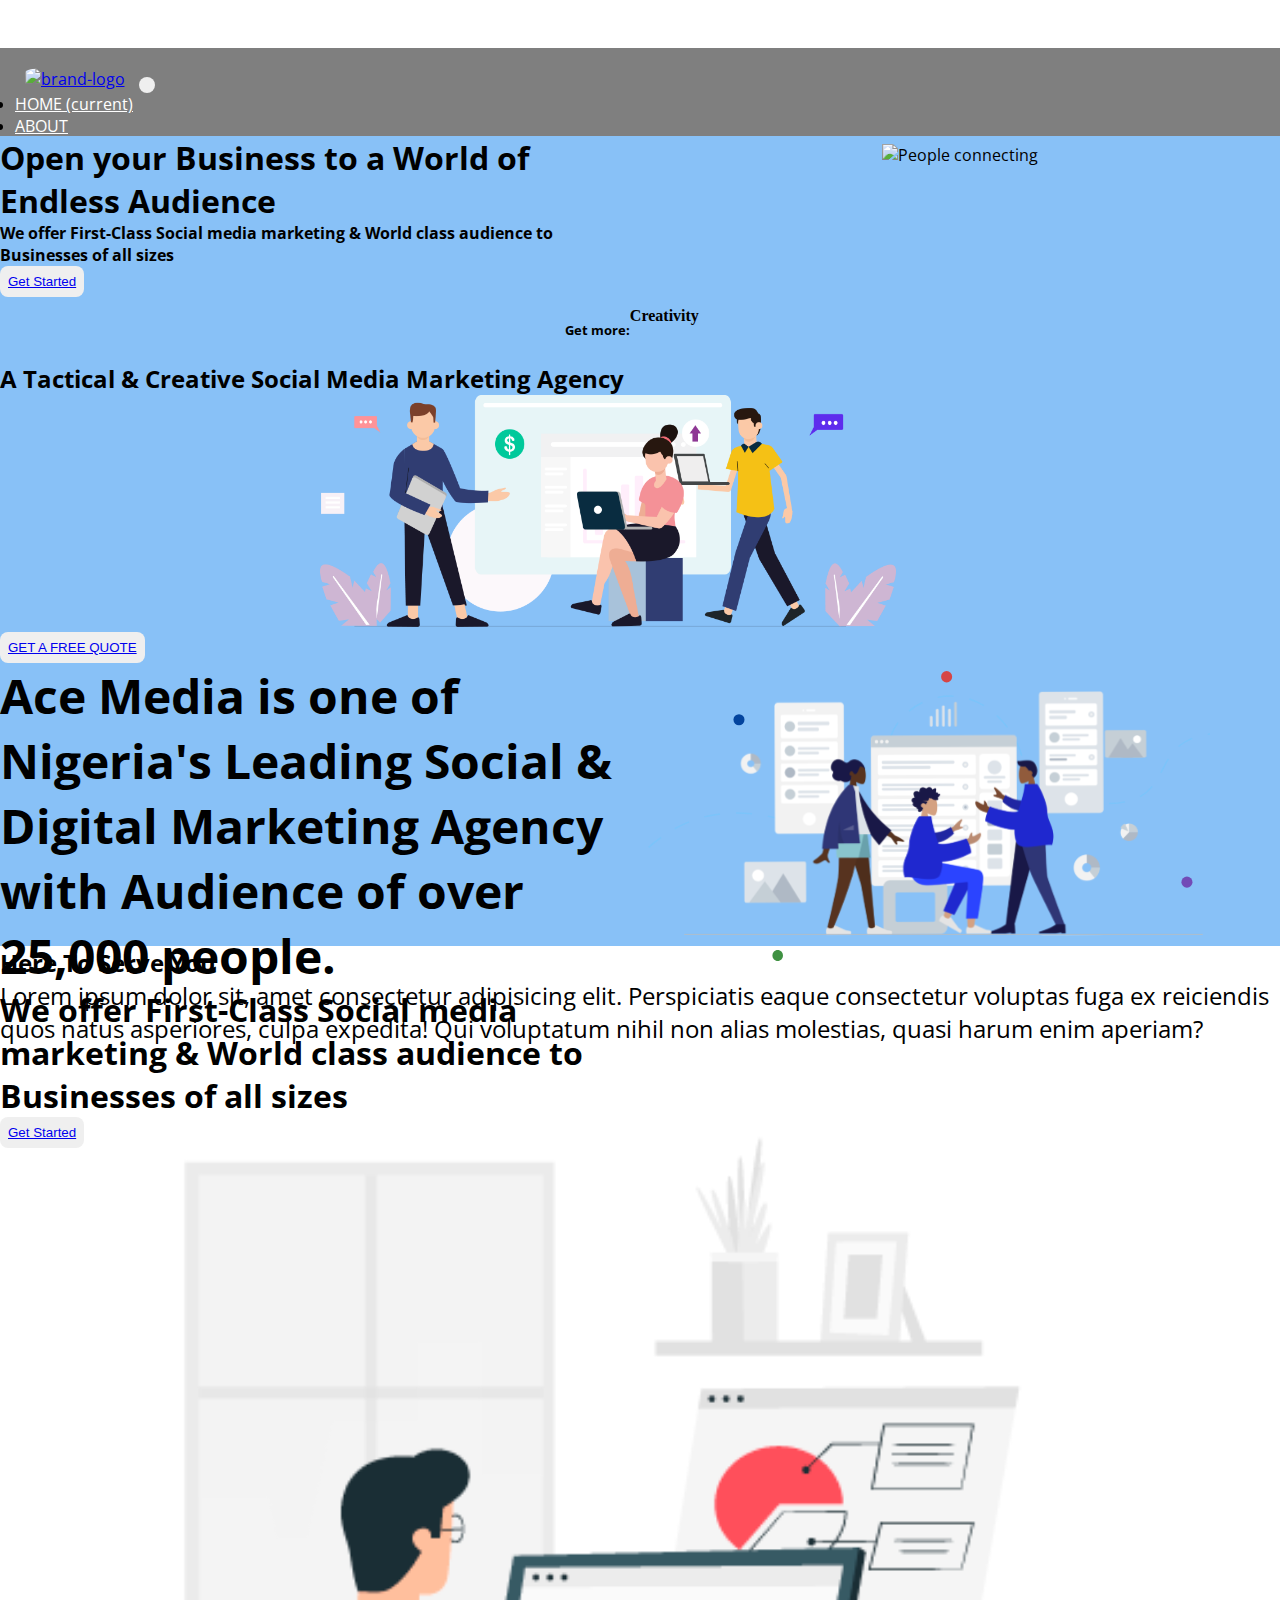
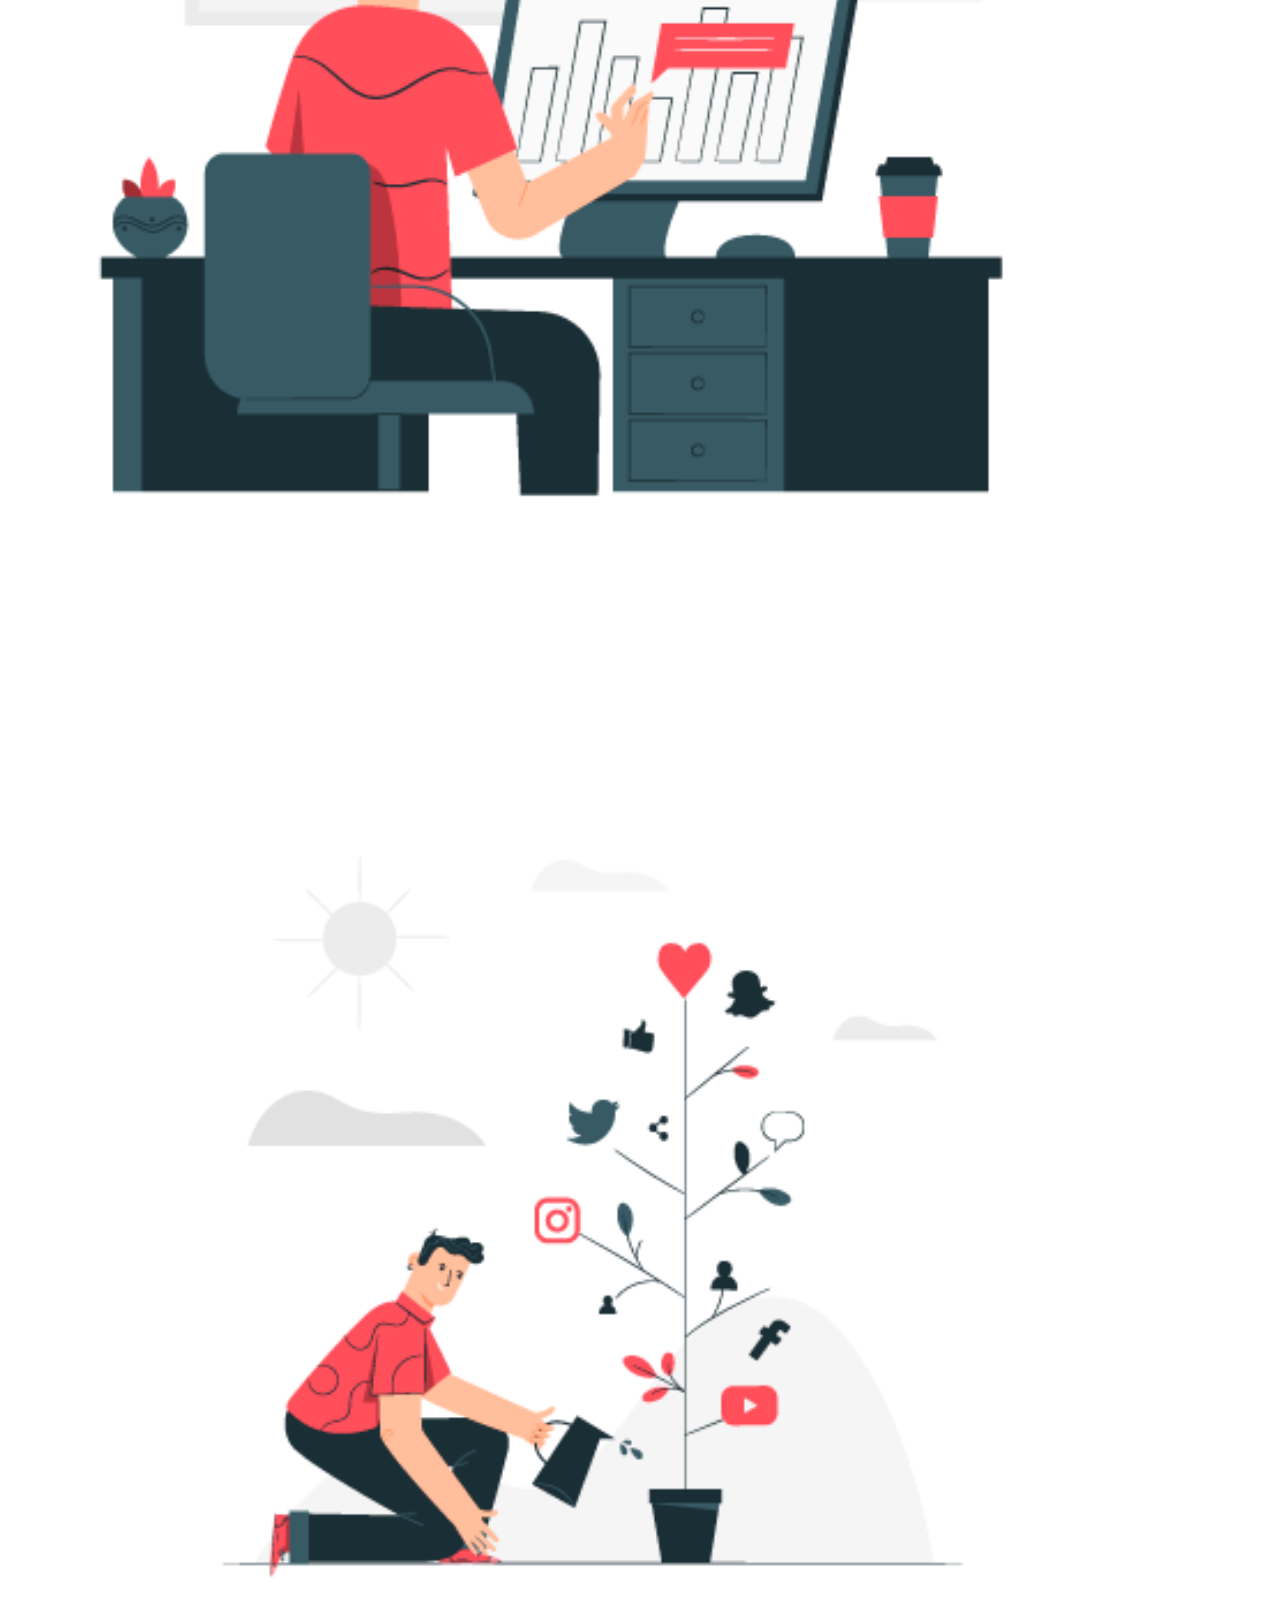
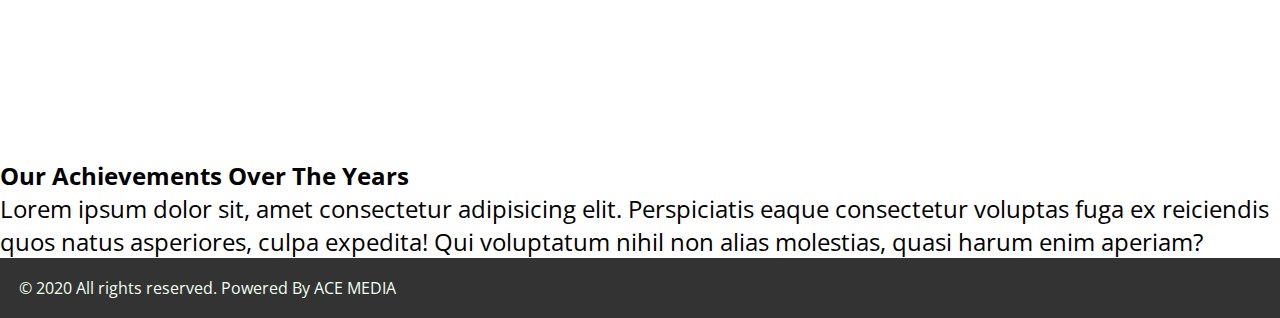
==== commit 875c1b5f: "testing" ====
--- a/index.html
+++ b/index.html
@@ -54,8 +54,6 @@
 
     </header>
     <div class="text-center fill-screen container-fluid container4 home" id="home" >
-        <div class="container6">
-           <div class="container7">
                 <div id="carouselExampleSlidesOnly" class="carousel slide" data-ride="carousel" data-interval="3000">
                     <div class="carousel-inner">
                       <div class="carousel-item active">
@@ -63,7 +61,7 @@
                             <div class="leftt py-5">
                                 <h2 class="font text-primary py-3 font-weight-bolder">Open your Business to a World of Endless Audience</h1>
                                     <h4 class="text-primary ">We offer First-Class Social media marketing & World class audience to Businesses of all sizes</h2>
-                                    <button class="bg-dark my-4"><a class="nav-link" href="#contact">Get Started<span class="icon"></span></a></button>
+                                    <button class="bg-dark my-4"><a class="nav-link" href="#here">Get Started<span class="icon"></span></a></button>
                             </div>
                             <div>
                                <div class="side-picture pt-3">
@@ -72,10 +70,10 @@
                             </div>
                         </div>
                       </div>
-                      <div class="carousel-item mid">
+                      <div class="carousel-item">
                         <div class="bag pt-5">
-                            <h4 class="wordCarousel">    
-                                <span class="display-4">Get more: </span>  
+                            <h4 class="wordCarousel font-weight-bolder">    
+                                <h5 class="text-primary">Get more: </h5>  
                                 <div class="dive"> 
                                     <ul class="flip4"> 
                                         <li class="liste text-primary">Creativity</li>
@@ -86,20 +84,23 @@
                                 </div>  
                             </h4>
                        </div>
-                            <h2 class="text-primary font">A Tactical & Creative Social Media Marketing Agency</h2>
-                            <button class="bg-dark my-4"><a class="nav-link" href="#contact">GET A FREE QUOTE <span class="icon"></span></a></button>
-                      </div>
+                            <h2 class="text-primary font-weight-bolder">A Tactical & Creative Social Media Marketing Agency</h2>
+                    <div class="side pt-3">
+                            <img src="croonials-banner-image.webp" alt="Audience">
+                    </div>
+                    <button class="bg-dark mt-3"><a class="nav-link" href="contact.html">GET A FREE QUOTE <span class="icon"></span></a></button>
+                        </div>
                       <div class="carousel-item">
                         <div class="rowe pt-4">
                             <div class="leftt">
-                                <div class="font py-4">
-                                    <h2 class="text-primary font-weight-bolder pb-3">
+                                <div class="font py-3">
+                                    <h2 class="text-primary font-weight-bolder pb-2">
                                     Ace Media is one of Nigeria's Leading Social & Digital Marketing
                                      Agency with Audience of over 25,000 people.
                                 </h2>
                                      <h4 class="text-primary ">We offer First-Class Social media marketing & World class audience to Businesses of all sizes</h2>
                                     </div>
-                                    <button class="bg-dark"><a class="nav-link" href="#contact">Get Started<span class="icon"></span></a></button>
+                                    <button class="bg-dark"><a class="nav-link" href="#here">Get Started<span class="icon"></span></a></button>
                             </div>
                             <div>
                                 <div  class="py-5 side-picture">
@@ -110,8 +111,6 @@
                       </div>
                     </div>
                   </div>
-            </div>
-        </div>
     </div>
    <!-- <div>
     <i class="fas fa-link"></i>
@@ -125,6 +124,34 @@
     <i class="fas fa-envelope"></i>
     <i class="fas fa-phone-alt"></i>
    </div> -->
+  <div class="container">
+        <div class="row">
+                <div class="col-sm-6" id="here">
+                      <h2 class="text-center text-primary py-3">Here To Serve You</h2>
+                      <p class="story">
+                          Lorem ipsum dolor sit, amet consectetur adipisicing elit. 
+                          Perspiciatis eaque consectetur voluptas fuga ex reiciendis quos natus asperiores,
+                           culpa expedita! Qui voluptatum nihil non alias molestias, quasi harum enim aperiam?
+                      </p>
+                </div>
+                <div class="col-sm-6">
+                        <img src="2796424.png" alt="">
+                </div>
+            </div>
+            <div class="row">
+                    <div class="col-sm-6">
+                            <img src="2796375-1.png" alt="">
+                    </div>
+                    <div class="col-sm-6" id="here">
+                          <h2 class="text-center text-primary py-3">Our Achievements Over The Years</h2>
+                          <p class="story">
+                              Lorem ipsum dolor sit, amet consectetur adipisicing elit. 
+                              Perspiciatis eaque consectetur voluptas fuga ex reiciendis quos natus asperiores,
+                               culpa expedita! Qui voluptatum nihil non alias molestias, quasi harum enim aperiam?
+                          </p>
+                    </div>
+                </div>
+  </div>
    <button onclick="topFunction()" id="myBtn" title="Back to top"><i class="fas fa-sort-up"></i></button>
     <footer class="container-fluid blockquote-footer text-center">
     © 2020 All rights reserved. Powered By ACE MEDIA
--- a/style.css
+++ b/style.css
@@ -96,18 +96,9 @@
     .navbar{
         padding:1rem 15px;
     }
-    .side{
-        text-align: left;
-    }
     .navbar-transparant{
         padding-bottom: 20px;
         padding-top: 20px;
-    }
-    .mid{
-        margin-top: 5rem;
-    }
-    .mid > h2{
-        padding: 3rem;
     }
     .liste{
         margin-bottom: 55px;
@@ -162,7 +153,10 @@
         margin:1rem auto;
     }
 }
-
+.side{
+    width: 50vw; 
+   margin: 0 auto;
+}
 .wordCarousel {
     font-size: 36px;
     font-weight: 100;
@@ -228,7 +222,7 @@
 }
 .gallery{
     width: 100%;
-    height: 70vh;
+    height: 50vh;
   
 }
 .slides{
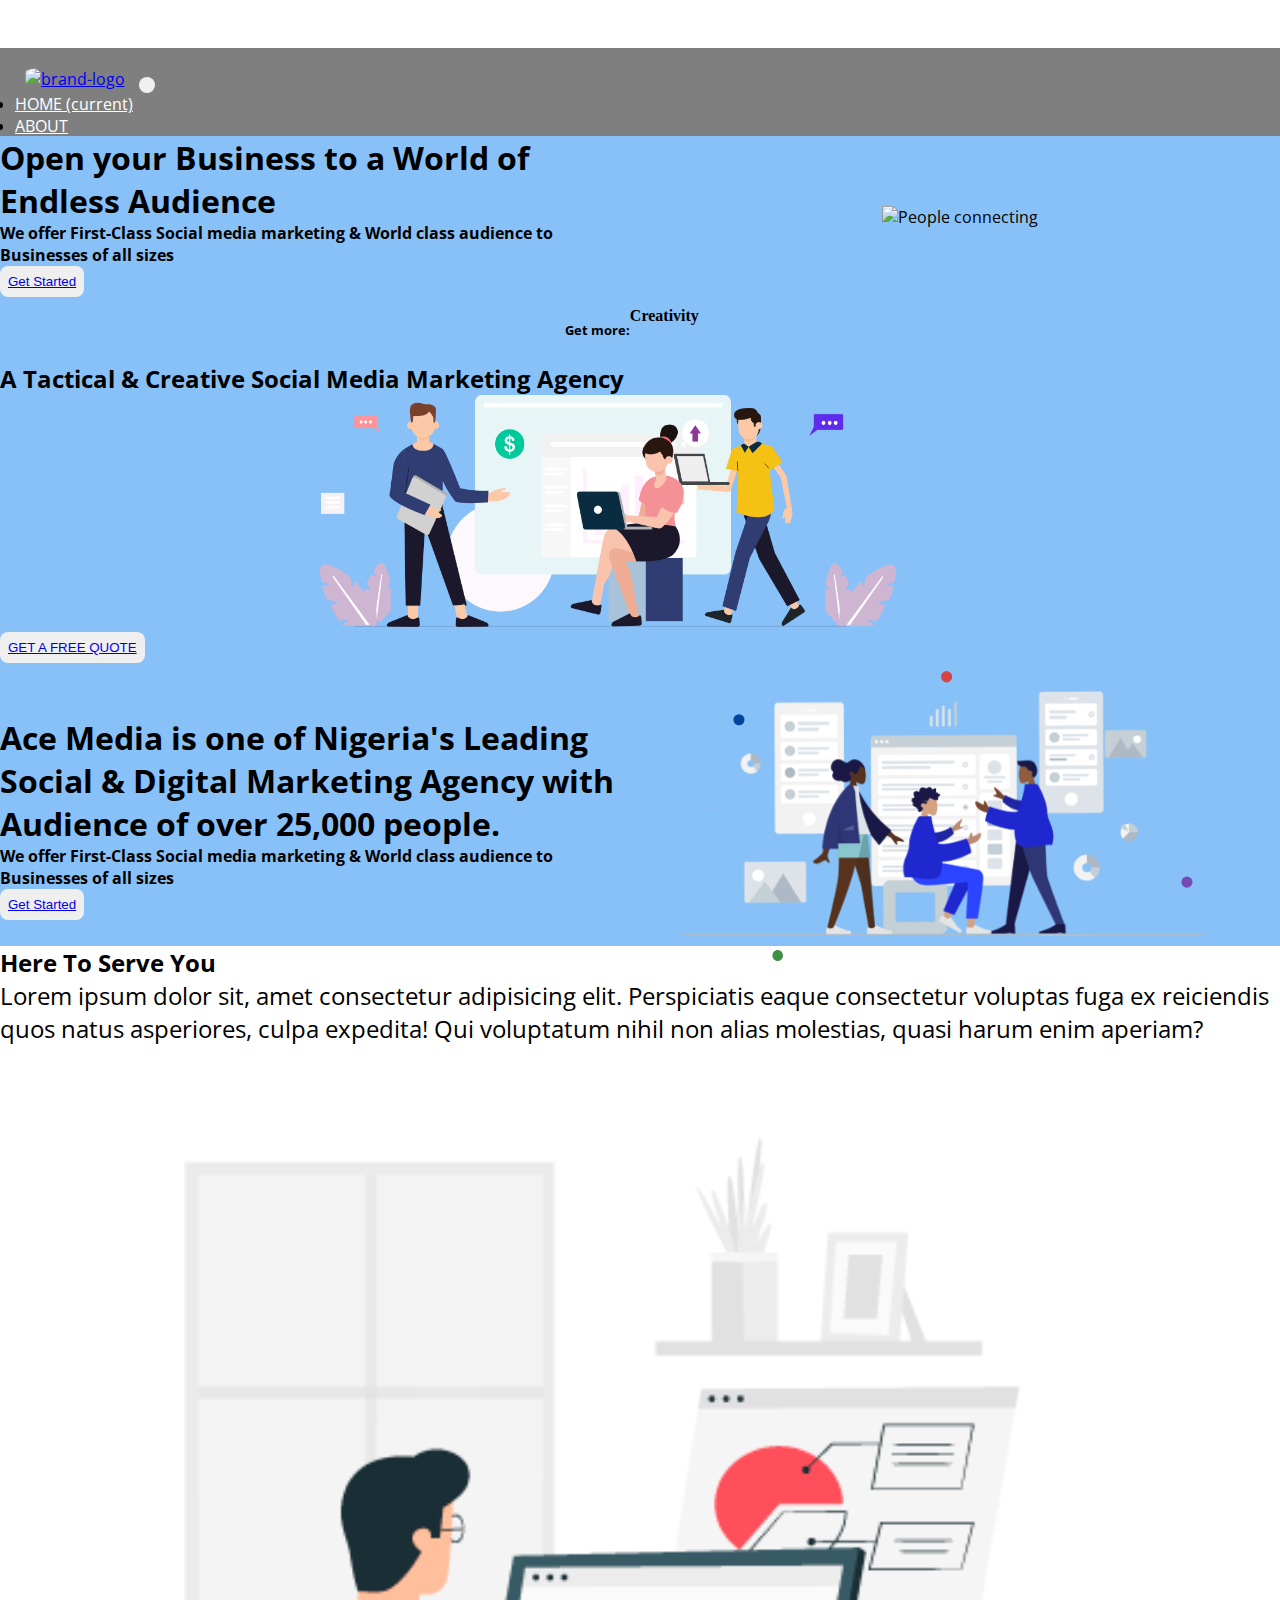
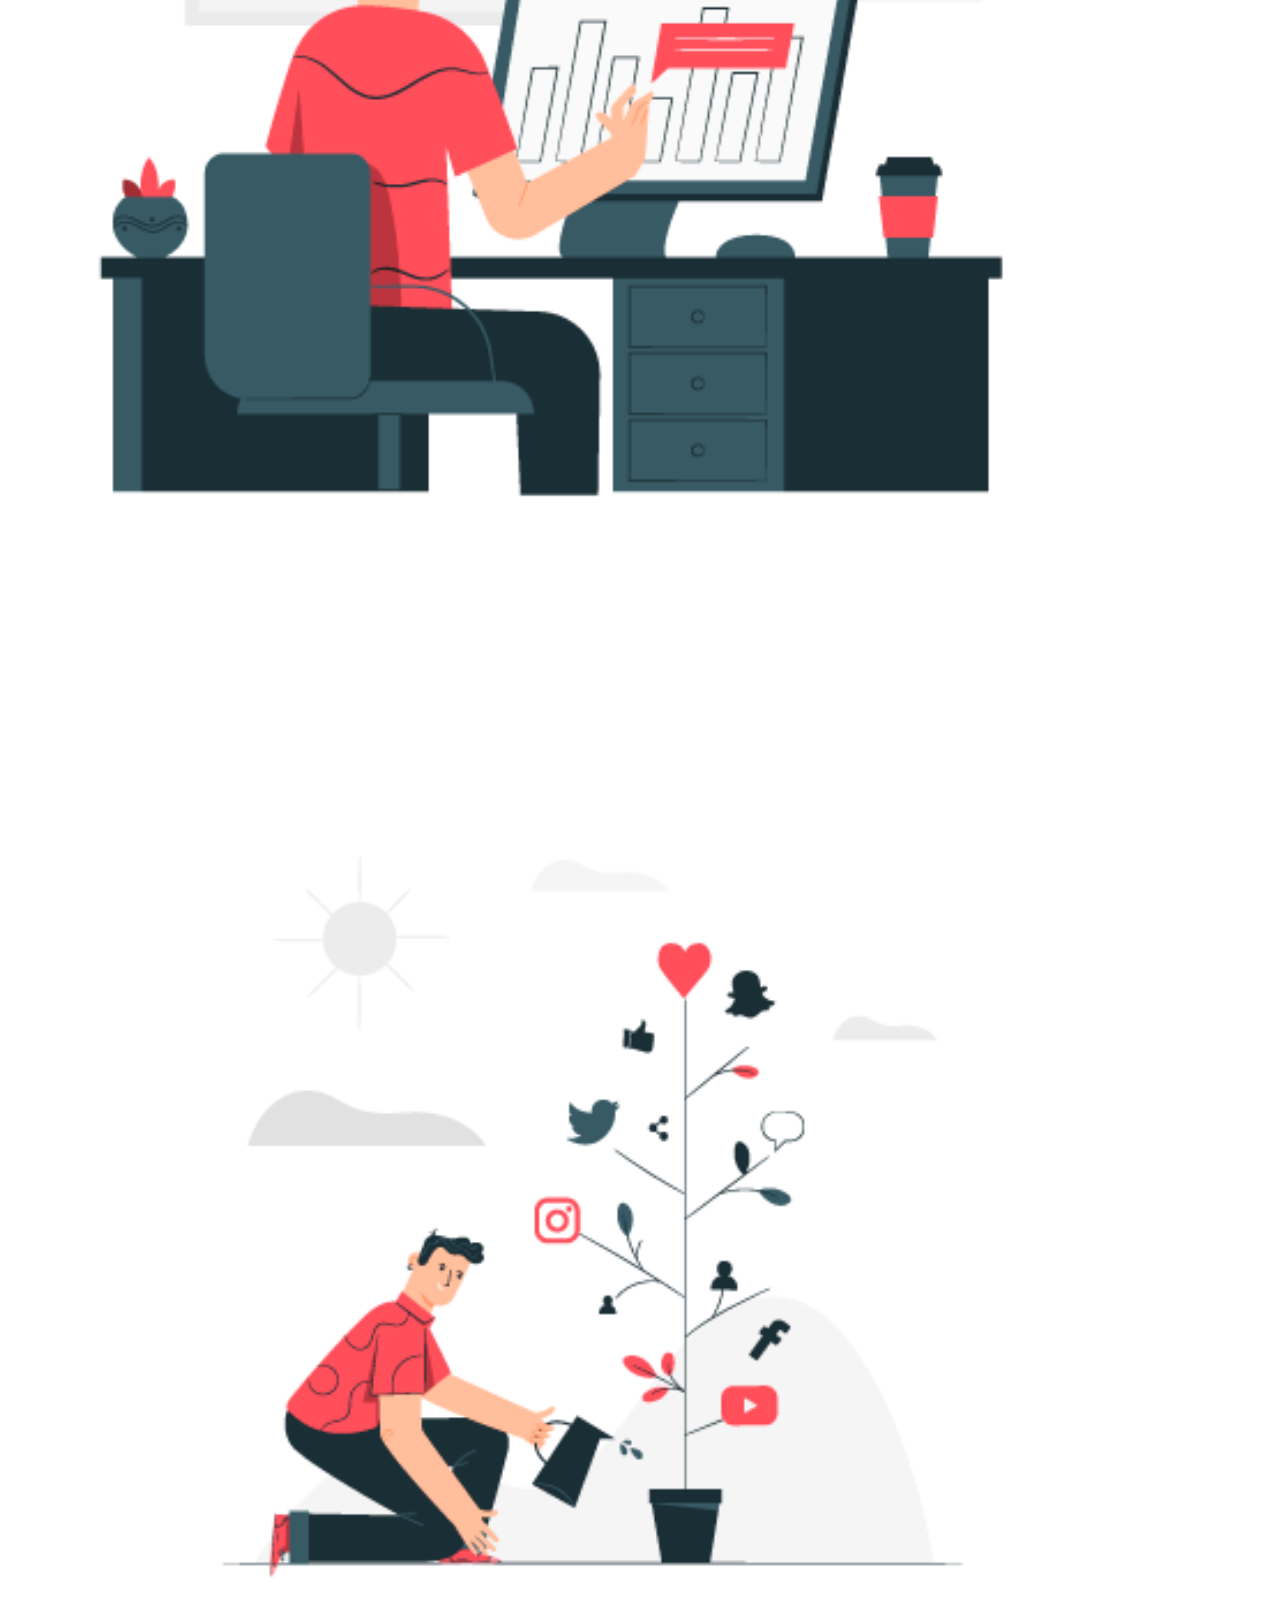
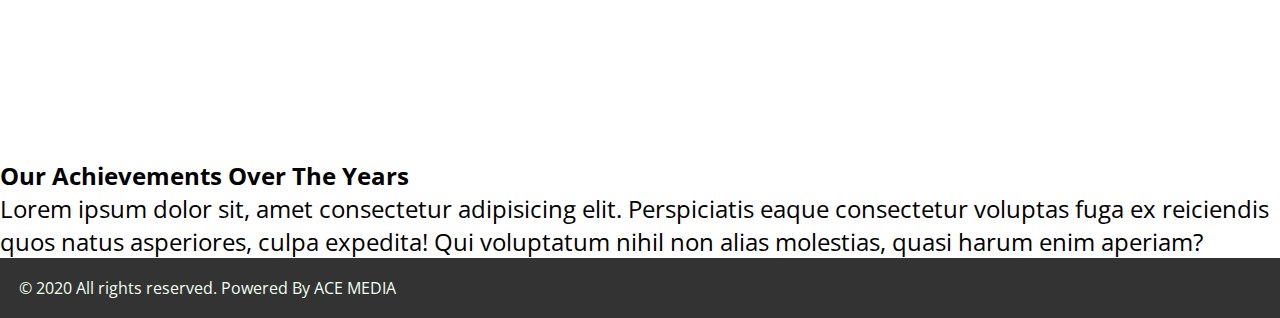
==== commit b4e1c477: "testing" ====
--- a/index.html
+++ b/index.html
@@ -13,7 +13,7 @@
     <header>
                 <nav class="navbar fixed-top navbar-expand-md navbar-transparant animated fadeIn navbar-dark bg-dark">
                         <div class="container-fluid">
-                        <a href="#" class="logo"><img src="02.png" alt="brand-logo" class="brand-logo my-2"></a>
+                        <a href="#" class="logo"><img src="02.png" alt="brand-logo" class="brand-logo"></a>
                         <button class="navbar-toggler" type="button" data-toggle="collapse" data-target="#navbarSupportedContent" aria-controls="navbarSupportedContent" aria-expanded="false" aria-label="Toggle navigation">
                           <span class="navbar-toggler-icon"></span>
                         </button>
@@ -58,8 +58,8 @@
                     <div class="carousel-inner">
                       <div class="carousel-item active">
                         <div class="rowe">
-                            <div class="leftt py-5">
-                                <h2 class="font text-primary py-3 font-weight-bolder">Open your Business to a World of Endless Audience</h1>
+                            <div class="leftt py-5 mt-5">
+                                <h2 class="font text-primary font-weight-bolder">Open your Business to a World of Endless Audience</h1>
                                     <h4 class="text-primary ">We offer First-Class Social media marketing & World class audience to Businesses of all sizes</h2>
                                     <button class="bg-dark my-4"><a class="nav-link" href="#here">Get Started<span class="icon"></span></a></button>
                             </div>
@@ -71,7 +71,7 @@
                         </div>
                       </div>
                       <div class="carousel-item">
-                        <div class="bag pt-5">
+                        <div class="bag mt-5 pt-4">
                             <h4 class="wordCarousel font-weight-bolder">    
                                 <h5 class="text-primary">Get more: </h5>  
                                 <div class="dive"> 
@@ -88,19 +88,17 @@
                     <div class="side pt-3">
                             <img src="croonials-banner-image.webp" alt="Audience">
                     </div>
-                    <button class="bg-dark mt-3"><a class="nav-link" href="contact.html">GET A FREE QUOTE <span class="icon"></span></a></button>
+                    <button class="bg-dark my-4"><a class="nav-link" href="contact.html">GET A FREE QUOTE <span class="icon"></span></a></button>
                         </div>
                       <div class="carousel-item">
-                        <div class="rowe pt-4">
+                        <div class="rowe pt-4 mt-5">
                             <div class="leftt">
-                                <div class="font py-3">
-                                    <h2 class="text-primary font-weight-bolder pb-2">
+                                    <h2 class="font text-primary font-weight-bolder">
                                     Ace Media is one of Nigeria's Leading Social & Digital Marketing
                                      Agency with Audience of over 25,000 people.
                                 </h2>
                                      <h4 class="text-primary ">We offer First-Class Social media marketing & World class audience to Businesses of all sizes</h2>
-                                    </div>
-                                    <button class="bg-dark"><a class="nav-link" href="#here">Get Started<span class="icon"></span></a></button>
+                                    <button class="bg-dark my-3"><a class="nav-link" href="#here">Get Started<span class="icon"></span></a></button>
                             </div>
                             <div>
                                 <div  class="py-5 side-picture">
@@ -126,7 +124,7 @@
    </div> -->
   <div class="container">
         <div class="row">
-                <div class="col-sm-6" id="here">
+                <div class="col-sm-6 align-self-center" id="here">
                       <h2 class="text-center text-primary py-3">Here To Serve You</h2>
                       <p class="story">
                           Lorem ipsum dolor sit, amet consectetur adipisicing elit. 
@@ -134,16 +132,16 @@
                            culpa expedita! Qui voluptatum nihil non alias molestias, quasi harum enim aperiam?
                       </p>
                 </div>
-                <div class="col-sm-6">
-                        <img src="2796424.png" alt="">
+                <div class="col-sm-6 align-self-center">
+                        <img src="2796424.png" alt="working">
                 </div>
             </div>
             <div class="row">
-                    <div class="col-sm-6">
-                            <img src="2796375-1.png" alt="">
+                    <div class="col-sm-6 align-self-start">
+                            <img src="2796375-1.png" alt="growing">
                     </div>
-                    <div class="col-sm-6" id="here">
-                          <h2 class="text-center text-primary py-3">Our Achievements Over The Years</h2>
+                    <div class="col-sm-6 align-self-center" id="here">
+                          <h2 class="text-center text-primary ">Our Achievements Over The Years</h2>
                           <p class="story">
                               Lorem ipsum dolor sit, amet consectetur adipisicing elit. 
                               Perspiciatis eaque consectetur voluptas fuga ex reiciendis quos natus asperiores,
--- a/style.css
+++ b/style.css
@@ -107,10 +107,11 @@
         display: grid;
         grid-template-columns: 1fr 1fr;
         justify-items: center;
-        align-content: center;
+        align-items: center;
     }
     .leftt{
         text-align: left;
+        align-self: center;
     }
     .wordCarousel{
         display: flex;
@@ -127,7 +128,11 @@
         font-size: 1.5rem;
     }
     .logoe{
-        margin: 1rem;
+        margin:0.5rem 3rem;
+    }
+    .side{
+        width: 50vw; 
+       margin: 0 auto;
     }
 }
 @media screen and (max-width:768px){
@@ -152,11 +157,12 @@
     .logoe{
         margin:1rem auto;
     }
-}
-.side{
-    width: 50vw; 
-   margin: 0 auto;
-}
+    .side{
+        width: 70vw; 
+       margin: 0 auto;
+    }
+}
+
 .wordCarousel {
     font-size: 36px;
     font-weight: 100;
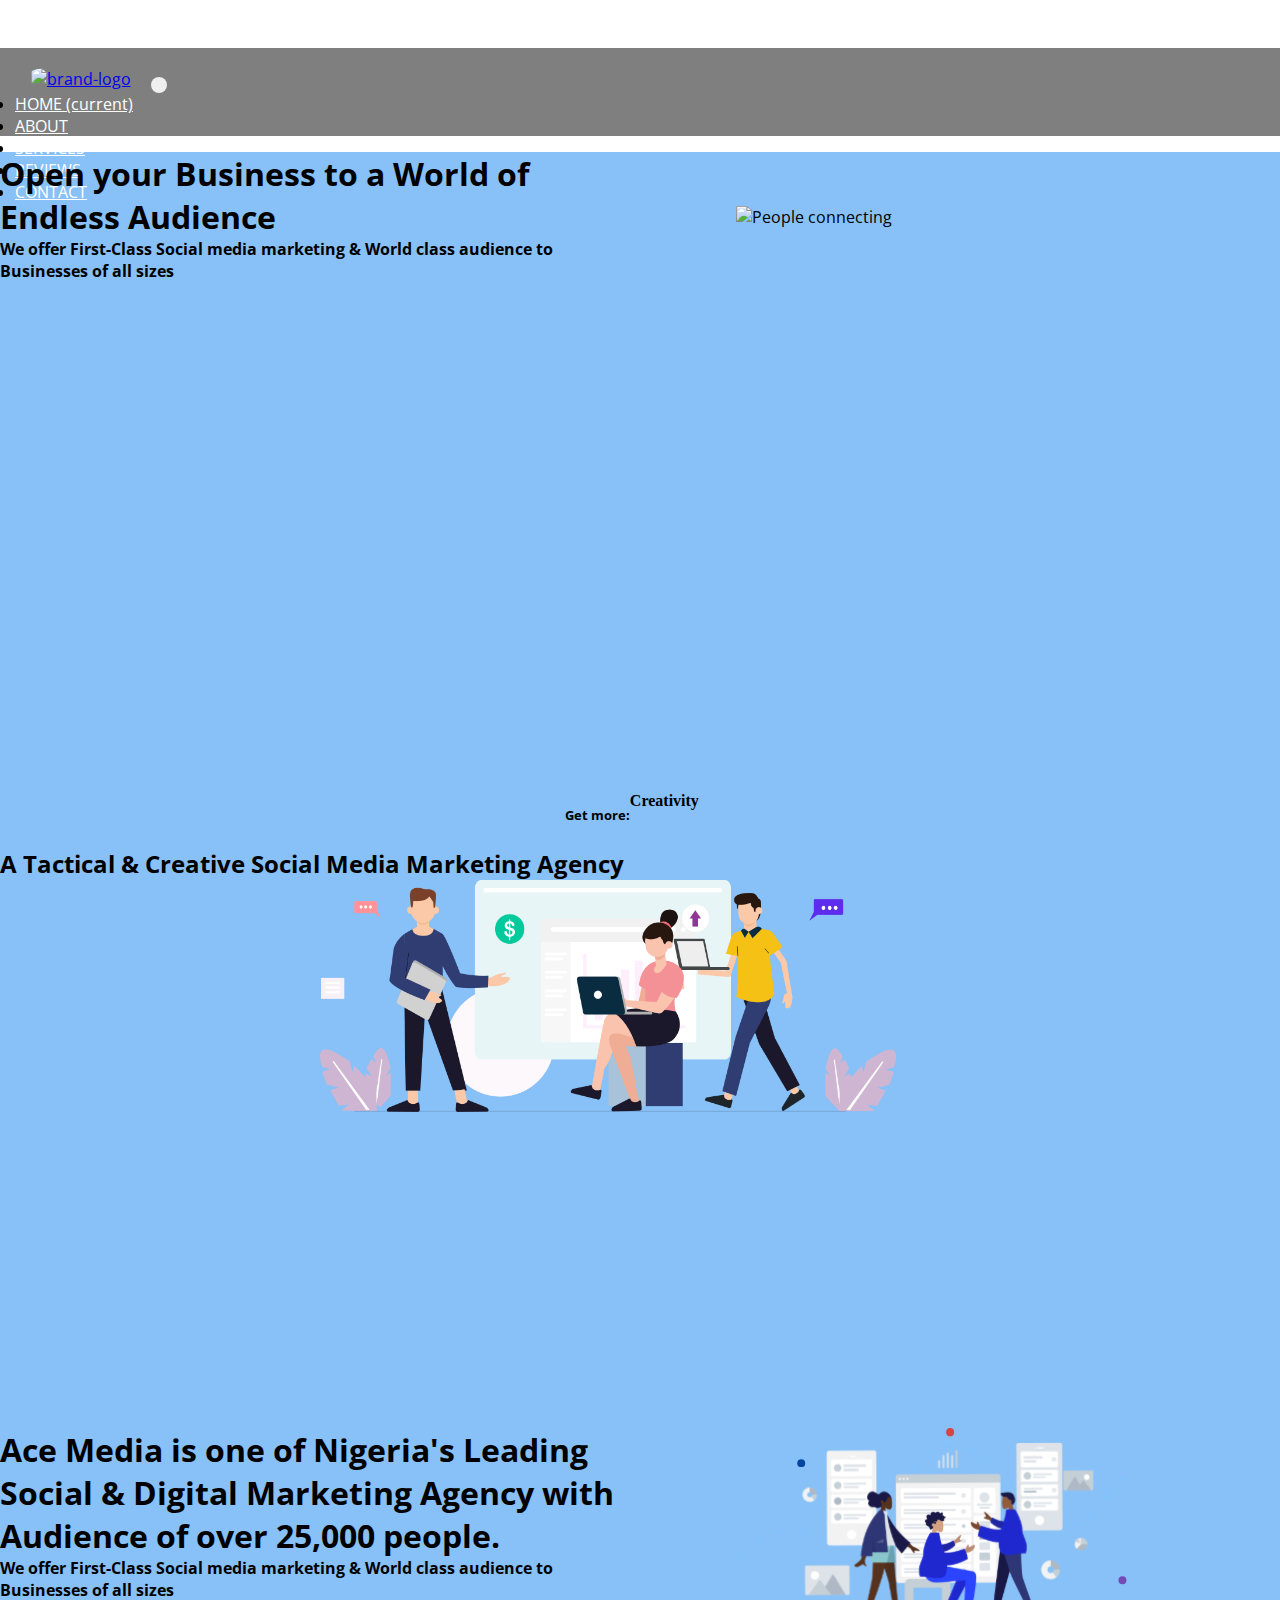
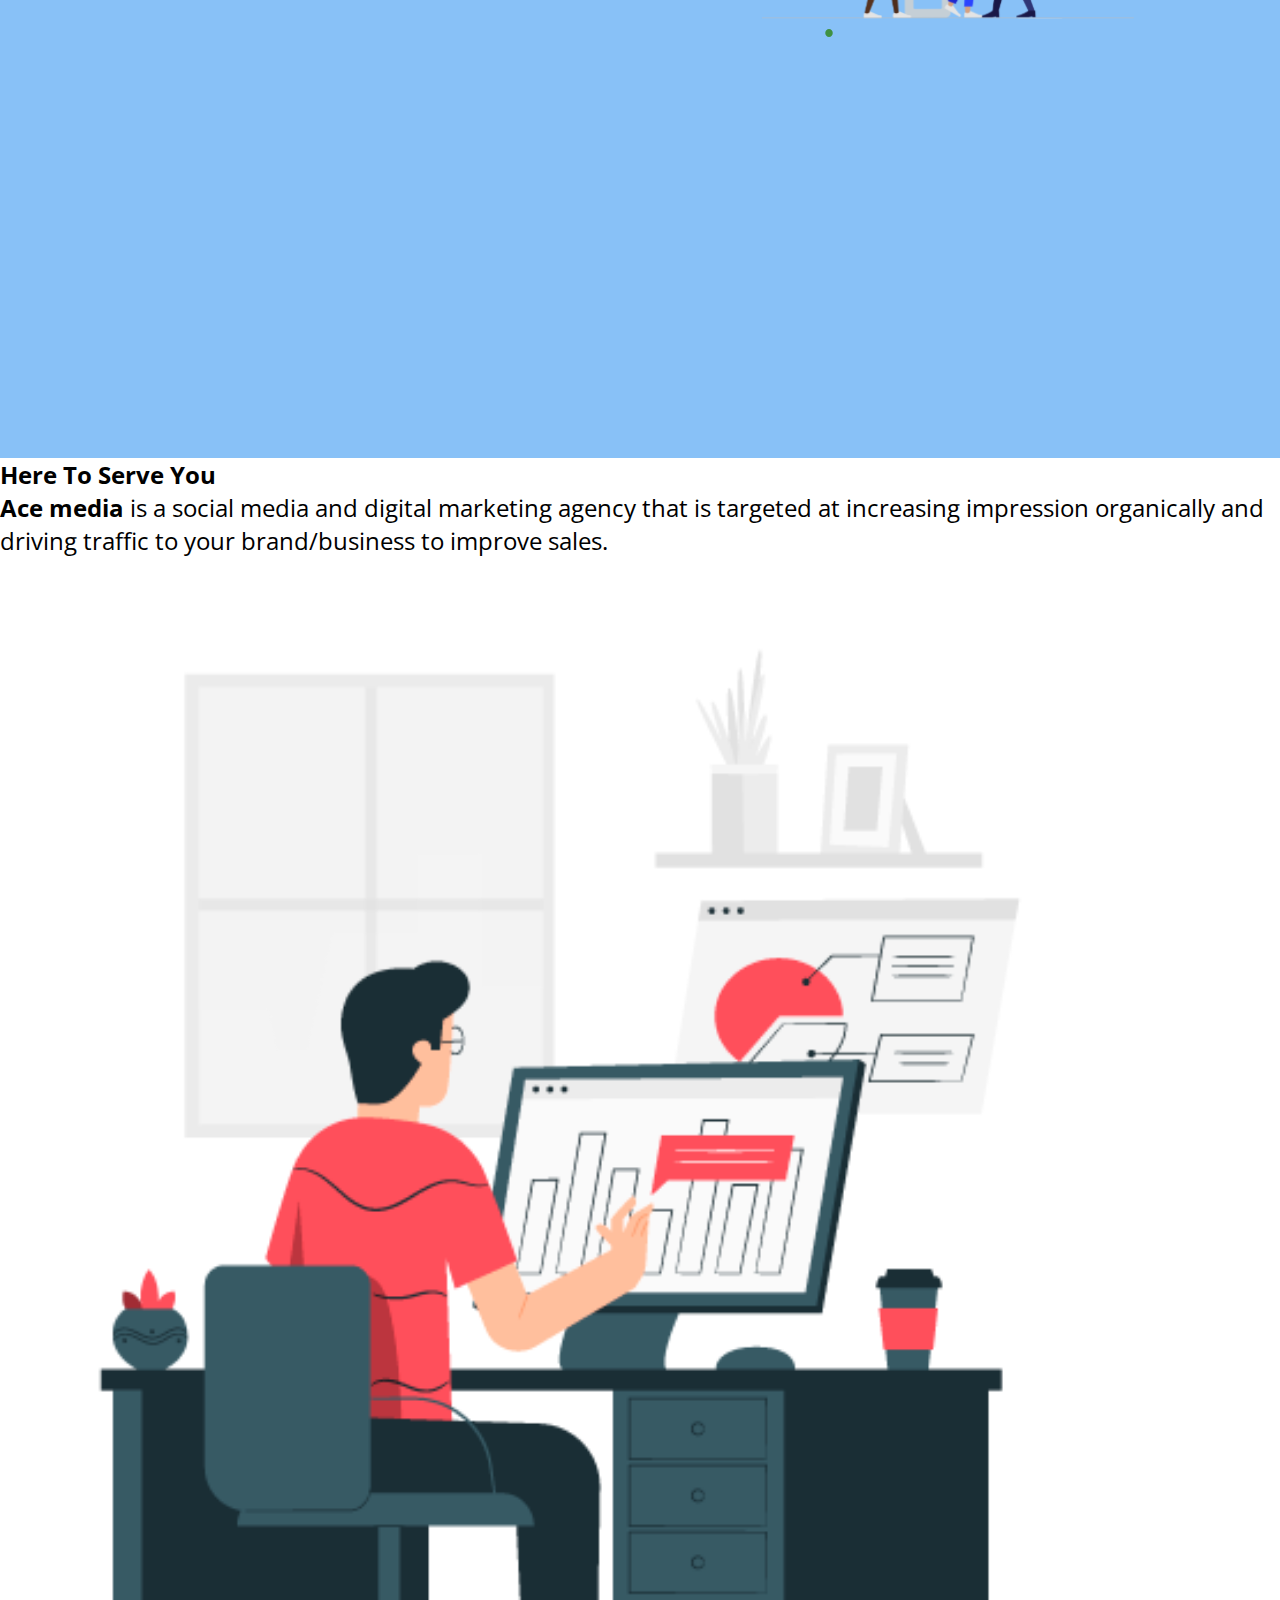
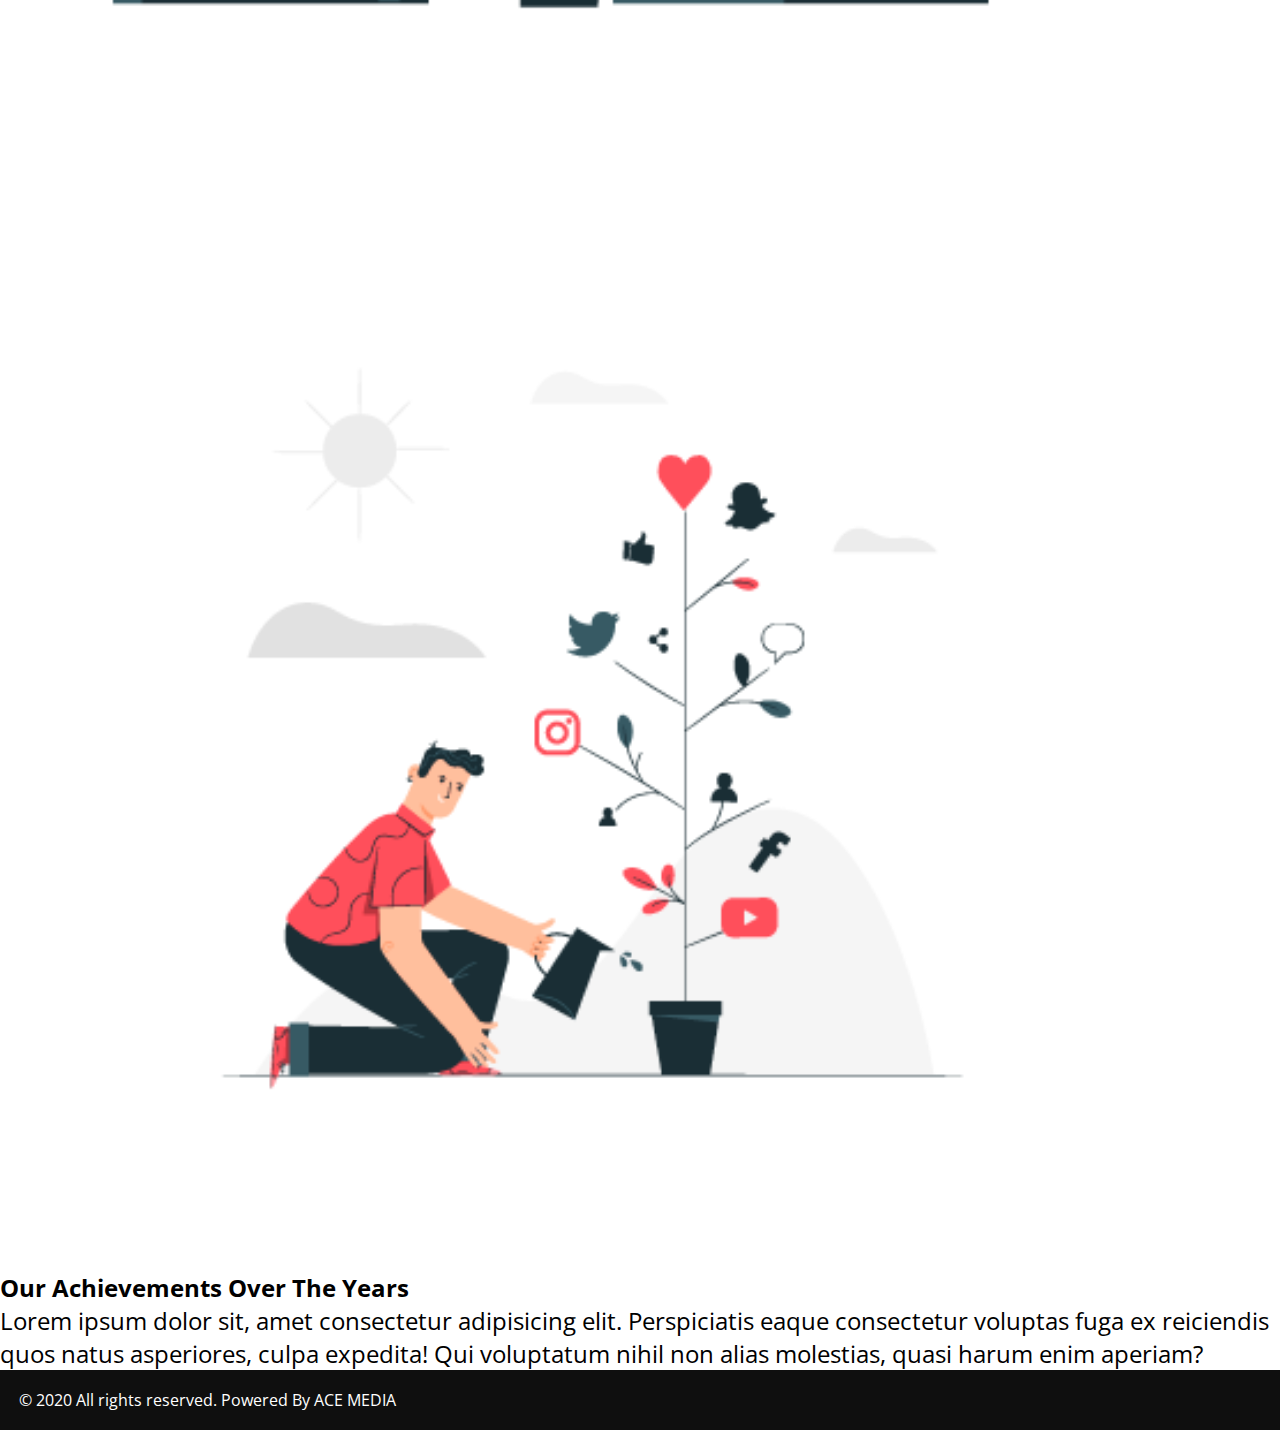
==== commit 09b44990: "updated" ====
--- a/index.html
+++ b/index.html
@@ -13,7 +13,7 @@
     <header>
                 <nav class="navbar fixed-top navbar-expand-md navbar-transparant animated fadeIn navbar-dark bg-dark">
                         <div class="container-fluid">
-                        <a href="#" class="logo"><img src="02.png" alt="brand-logo" class="brand-logo"></a>
+                        <a href="#home" class="logo"><img src="02.png" alt="brand-logo" class="brand-logo"></a>
                         <button class="navbar-toggler" type="button" data-toggle="collapse" data-target="#navbarSupportedContent" aria-controls="navbarSupportedContent" aria-expanded="false" aria-label="Toggle navigation">
                           <span class="navbar-toggler-icon"></span>
                         </button>
@@ -53,63 +53,63 @@
                     </nav>
 
     </header>
-    <div class="text-center fill-screen container-fluid container4 home" id="home" >
-                <div id="carouselExampleSlidesOnly" class="carousel slide" data-ride="carousel" data-interval="3000">
-                    <div class="carousel-inner">
-                      <div class="carousel-item active">
-                        <div class="rowe">
-                            <div class="leftt py-5 mt-5">
-                                <h2 class="font text-primary font-weight-bolder">Open your Business to a World of Endless Audience</h1>
-                                    <h4 class="text-primary ">We offer First-Class Social media marketing & World class audience to Businesses of all sizes</h2>
-                                    <button class="bg-dark my-4"><a class="nav-link" href="#here">Get Started<span class="icon"></span></a></button>
-                            </div>
-                            <div>
-                               <div class="side-picture pt-3">
-                                    <img  src="connections-2099068_1280.png" alt="People connecting">
-                               </div>
-                            </div>
-                        </div>
-                      </div>
-                      <div class="carousel-item">
-                        <div class="bag mt-5 pt-4">
-                            <h4 class="wordCarousel font-weight-bolder">    
-                                <h5 class="text-primary">Get more: </h5>  
-                                <div class="dive"> 
-                                    <ul class="flip4"> 
-                                        <li class="liste text-primary">Creativity</li>
-                                        <li class="liste text-primary">Coverage</li>
-                                        <li class="liste text-primary">Memories</li> 
-                                        <li class="liste text-primary">Engagement</li>  
-                                    </ul>
-                                </div>  
-                            </h4>
-                       </div>
-                            <h2 class="text-primary font-weight-bolder">A Tactical & Creative Social Media Marketing Agency</h2>
-                    <div class="side pt-3">
-                            <img src="croonials-banner-image.webp" alt="Audience">
-                    </div>
-                    <button class="bg-dark my-4"><a class="nav-link" href="contact.html">GET A FREE QUOTE <span class="icon"></span></a></button>
-                        </div>
-                      <div class="carousel-item">
-                        <div class="rowe pt-4 mt-5">
-                            <div class="leftt">
-                                    <h2 class="font text-primary font-weight-bolder">
-                                    Ace Media is one of Nigeria's Leading Social & Digital Marketing
-                                     Agency with Audience of over 25,000 people.
-                                </h2>
-                                     <h4 class="text-primary ">We offer First-Class Social media marketing & World class audience to Businesses of all sizes</h2>
-                                    <button class="bg-dark my-3"><a class="nav-link" href="#here">Get Started<span class="icon"></span></a></button>
-                            </div>
-                            <div>
-                                <div  class="py-5 side-picture">
-                                        <img src="landingillustration.93ae509a.svg" alt="People connecting">
-                                </div>
-                            </div>
-                        </div>
+   <div style="background-color: RGB(136, 193, 247);">
+    <section class="text-center container-fluid container4" id="home" >
+      <article id="carouselExampleSlidesOnly" class="carousel  slide" data-ride="carousel" data-interval="3000">
+          <main class="carousel-inner ">
+            <div class="carousel-item active">
+              <div class="rowe">
+                  <div class="leftt pt-3">
+                      <h2 class="font text-primary font-weight-bolder pt-4">Open your Business to a World of Endless Audience</h1>
+                          <h4 class="text-primary ">We offer First-Class Social media marketing & World class audience to Businesses of all sizes</h2>
+                  </div>
+                     <div class="side-picture">
+                          <img class="img-responsive" src="connections-2099068_1280.png" alt="People connecting">
+                     </div>
+              </div>
+            </div>
+            <div class="carousel-item">
+              <div class="bag pt-3">
+                <h4 class="wordCarousel font-weight-bolder">    
+                  <h5 class="text-primary">Get more: </h5>  
+                  <div class="dive"> 
+                      <ul class="flip4"> 
+                          <li class="liste text-primary">Creativity</li>
+                          <li class="liste text-primary">Coverage</li>
+                          <li class="liste text-primary">Memories</li> 
+                          <li class="liste text-primary">Engagement</li>  
+                      </ul>
+                  </div>  
+              </h4>
+             </div>
+                  <h2 class="text-primary font-weight-bolder">A Tactical & Creative Social Media Marketing Agency</h2>
+                  <div class="side py-4">
+                    <img  class="img-responsive" src="croonials-banner-image.webp" alt="Audience">
+            </div>
+        </div>
+            <div class="carousel-item">
+              <div class="rowe">
+                  <div class="leftt pt-3">
+                          <h2 class="font text-primary font-weight-bolder">
+                          Ace Media is one of Nigeria's Leading Social & Digital Marketing
+                           Agency with Audience of over 25,000 people.
+                      </h2>
+                           <h4 class="text-primary ">We offer First-Class Social media marketing & World class audience to Businesses of all sizes</h2>
+                  </div>
+                      <div class="pt-5 side-picture">
+                              <img  src="landingillustration.93ae509a.svg" alt="People connecting">
                       </div>
                     </div>
-                  </div>
-    </div>
+            </div>
+        </article>
+      </main>
+      <menu class="down-button py-5">
+        <a href="#here" class="btn">
+          <i class="fas fa-arrow-circle-down fa-2x"></i>
+        </a>
+      </menu>
+      </section>
+   </div>
    <!-- <div>
     <i class="fas fa-link"></i>
 <a href="https://www.freepik.com/free-photos-vectors/people">People vector created by stories - www.freepik.com</a>
@@ -122,14 +122,14 @@
     <i class="fas fa-envelope"></i>
     <i class="fas fa-phone-alt"></i>
    </div> -->
-  <div class="container">
+  <div class="container" id="here">
         <div class="row">
-                <div class="col-sm-6 align-self-center" id="here">
+                <div class="col-sm-6 align-self-center" >
                       <h2 class="text-center text-primary py-3">Here To Serve You</h2>
                       <p class="story">
-                          Lorem ipsum dolor sit, amet consectetur adipisicing elit. 
-                          Perspiciatis eaque consectetur voluptas fuga ex reiciendis quos natus asperiores,
-                           culpa expedita! Qui voluptatum nihil non alias molestias, quasi harum enim aperiam?
+                       <strong> Ace media</strong> is a social media and digital marketing agency that 
+                        is targeted at increasing impression
+                         organically and driving traffic to your brand/business to improve sales. 
                       </p>
                 </div>
                 <div class="col-sm-6 align-self-center">
@@ -141,7 +141,7 @@
                             <img src="2796375-1.png" alt="growing">
                     </div>
                     <div class="col-sm-6 align-self-center" id="here">
-                          <h2 class="text-center text-primary ">Our Achievements Over The Years</h2>
+                          <h2 class="text-center text-primary">Our Achievements Over The Years</h2>
                           <p class="story">
                               Lorem ipsum dolor sit, amet consectetur adipisicing elit. 
                               Perspiciatis eaque consectetur voluptas fuga ex reiciendis quos natus asperiores,
--- a/style.css
+++ b/style.css
@@ -5,10 +5,14 @@
 body{
     font-family: 'Open Sans', sans-serif;
     padding-top: 3rem;
+    position: relative;
+}
+.mail:hover{
+    text-decoration-line: none;
 }
 footer{
-    background-color: #333;
-    color: honeydew;
+    background-color: rgb(15, 15, 15);
+    color:white;
     padding: 1.2rem;
 }
 input::placeholder{
@@ -18,15 +22,14 @@
     border: none;
     border-radius: 0.5rem;
     padding: 0.5rem;
-    color: cornsilk;
+    color: white;
 }
 .display-4{
     text-transform: capitalize;
     text-align: center; 
-    color:rgb(211, 194, 194);
 }
 .navbar-dark .navbar-nav .nav-link {
-    color:rgb(211, 194, 194);
+    color:white;
 }
 .brand-logo{
     width: 100%;
@@ -38,7 +41,7 @@
 .logo{
     width: 7rem;
     margin: 0;
-    padding: 10px;
+    padding: 1rem;
 }
 .navbar-transparant {
     background-color: RGBA(0,0,0, 0.5) !important;	
@@ -49,12 +52,6 @@
  {
 	color: RGB(255, 255, 255) !important;	
 }
-.fill-screen{
-    height: 90vh;
-    background-color: RGB(136, 193, 247);
-    background-size: cover;
-    background-position: center;
-}
 .social-media{
     display: flex;
 }
@@ -70,7 +67,7 @@
     font-size: 2rem;
 }
 .side-picture{
-    padding: 0.5rem;
+    width: 70%;
     transition:all 0.3s linear;
 }
  img{
@@ -83,8 +80,18 @@
     transform:rotate(360deg);
 }
 .bg-infor{
+    text-align: center;  
+}
+
+.down-button{ 
+    width: 100%;
     text-align: center;
-   
+}
+.down-button i{
+    color: rgb(50, 96, 248);
+}
+.down-button i:hover{
+    color: rgb(12, 42, 209);
 }
 @media screen and (min-width:768px){
     .hide{
@@ -108,11 +115,13 @@
         grid-template-columns: 1fr 1fr;
         justify-items: center;
         align-items: center;
+        margin-top: 1rem;
     }
     .leftt{
         text-align: left;
-        align-self: center;
-    }
+        align-self: start;
+    }
+
     .wordCarousel{
         display: flex;
         justify-content: center;
@@ -127,15 +136,15 @@
     .story{
         font-size: 1.5rem;
     }
-    .logoe{
-        margin:0.5rem 3rem;
-    }
     .side{
         width: 50vw; 
        margin: 0 auto;
     }
-}
-@media screen and (max-width:768px){
+    .carousel-item{
+        height: 70vh;
+    }
+}
+@media screen and (max-width:767px){
     .navbar-text{
         display: none;
     }
@@ -145,21 +154,22 @@
     .gallery{
         width: 100%;
     }
-    .home{
-        margin-top: -6px;
-    }
     .arrow-right{
         right: 0%;
     }
     .leftt{
         text-align: center;
-    }
-    .logoe{
-        margin:1rem auto;
     }
     .side{
         width: 70vw; 
        margin: 0 auto;
+    }
+    .rowe,.bag{
+        margin-top: 1rem;
+
+    }
+    .carousel-item{
+        height: 70vh;
     }
 }
 
@@ -319,11 +329,12 @@
   #myBtn:hover {
     background-color: RGBA(20, 25, 20,0.5); 
   }
-  .logoe{
+  .brand-image{
       border-radius:50% ;
       border: solid ;
       width: 7rem;
       padding: 1rem;
+      margin: 0.5rem auto;
   }
   .star{
       color: gold;
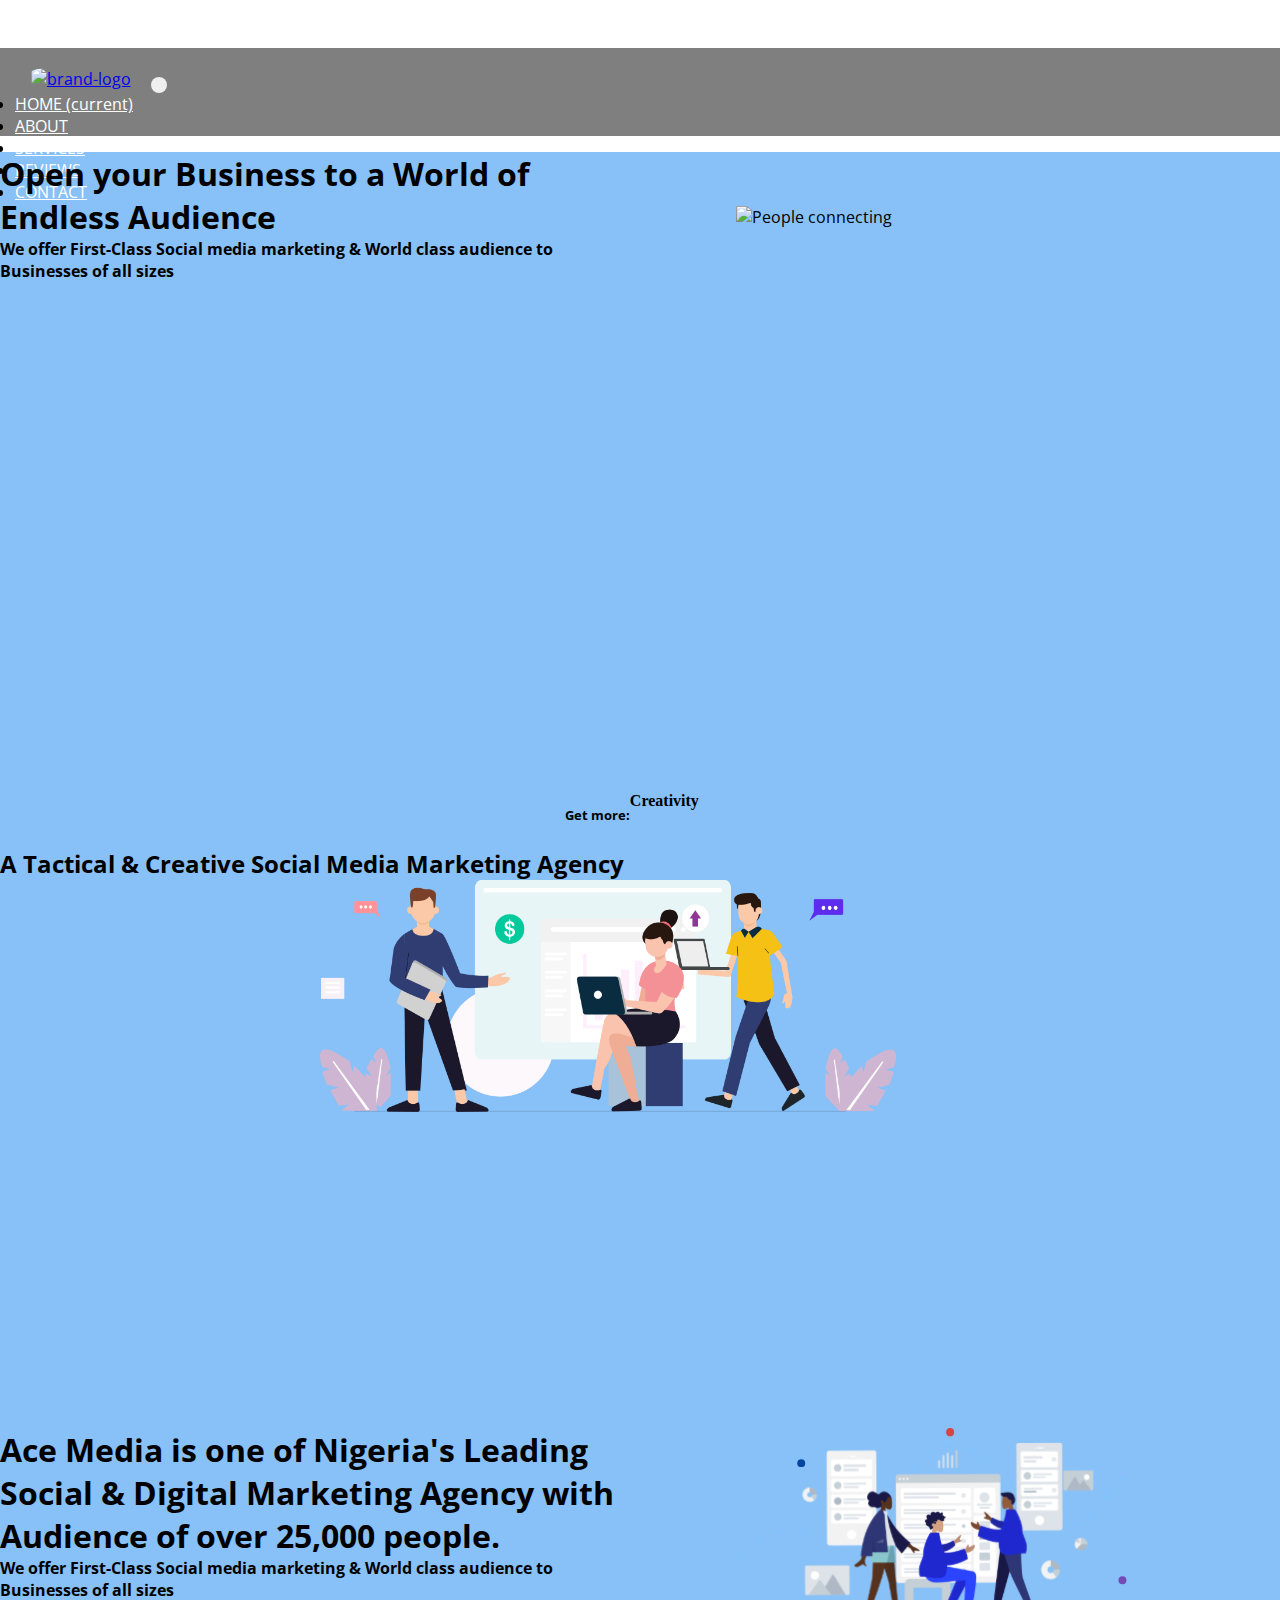
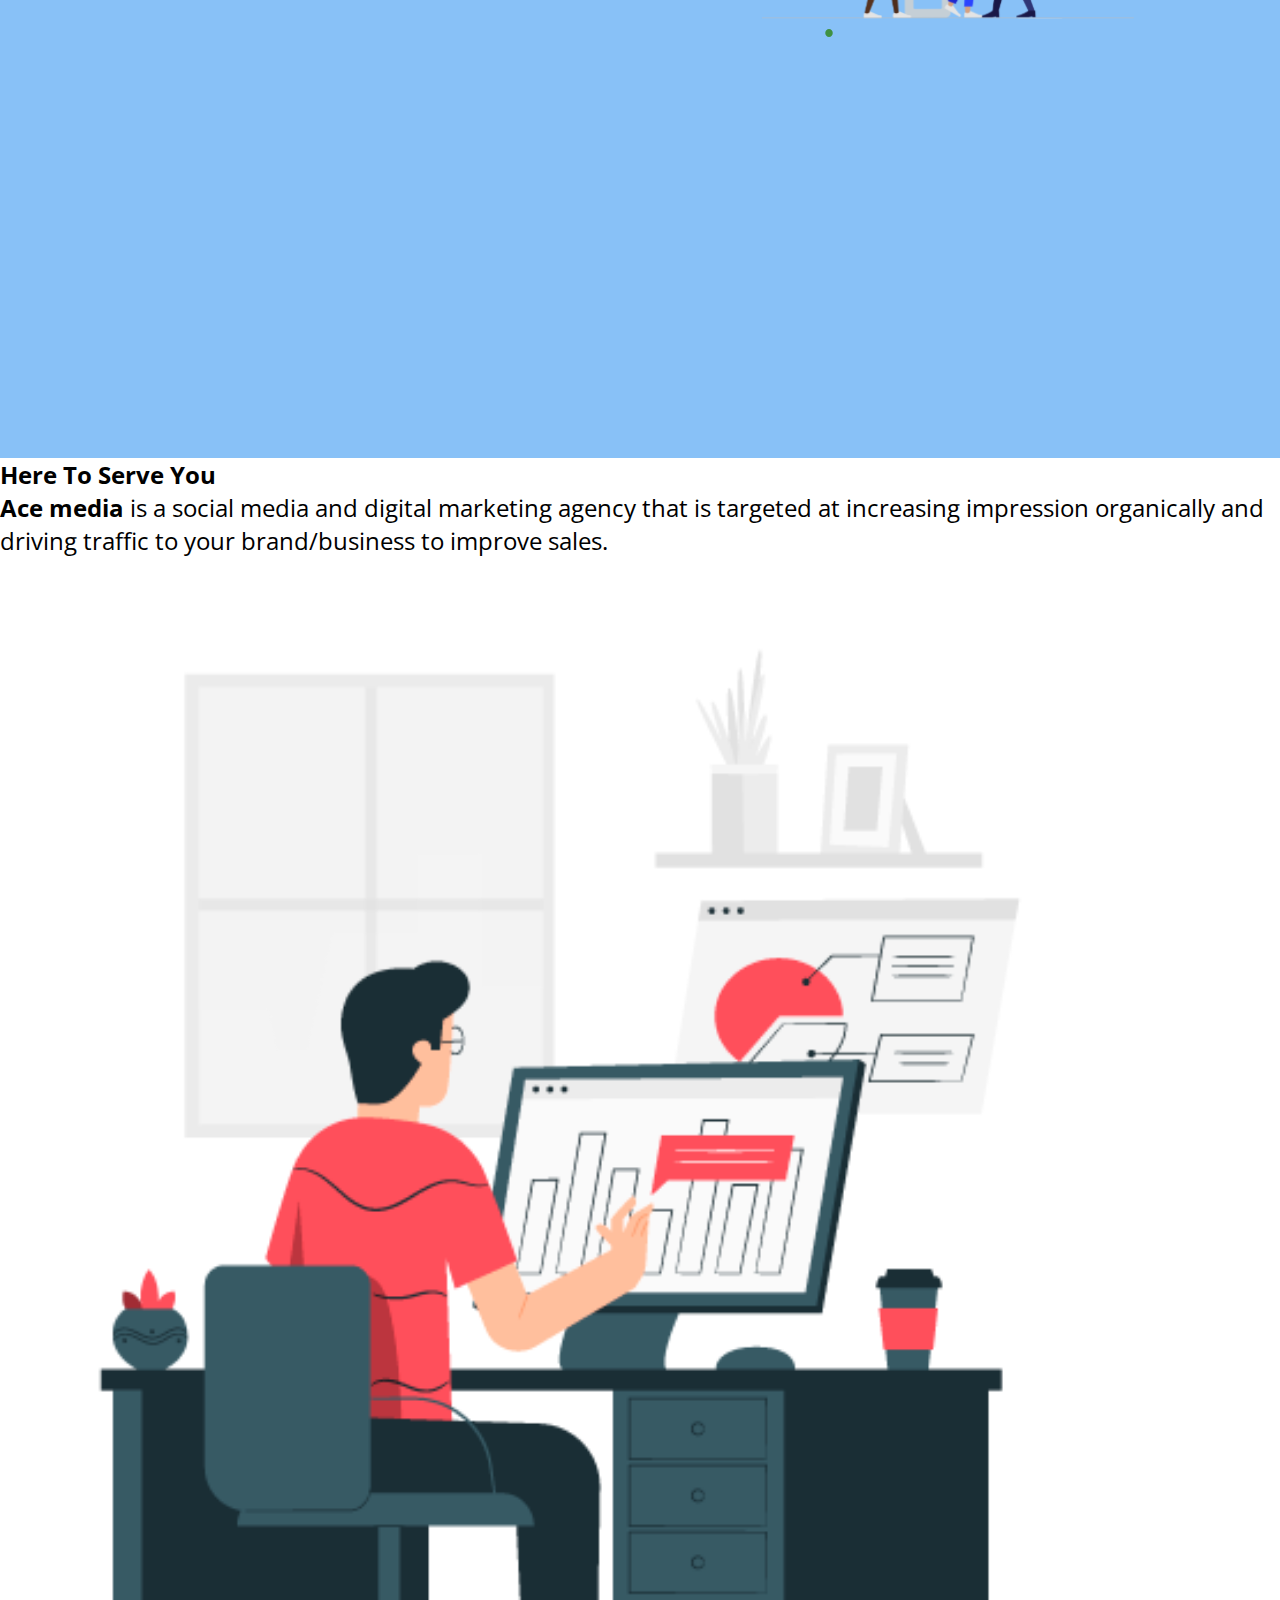
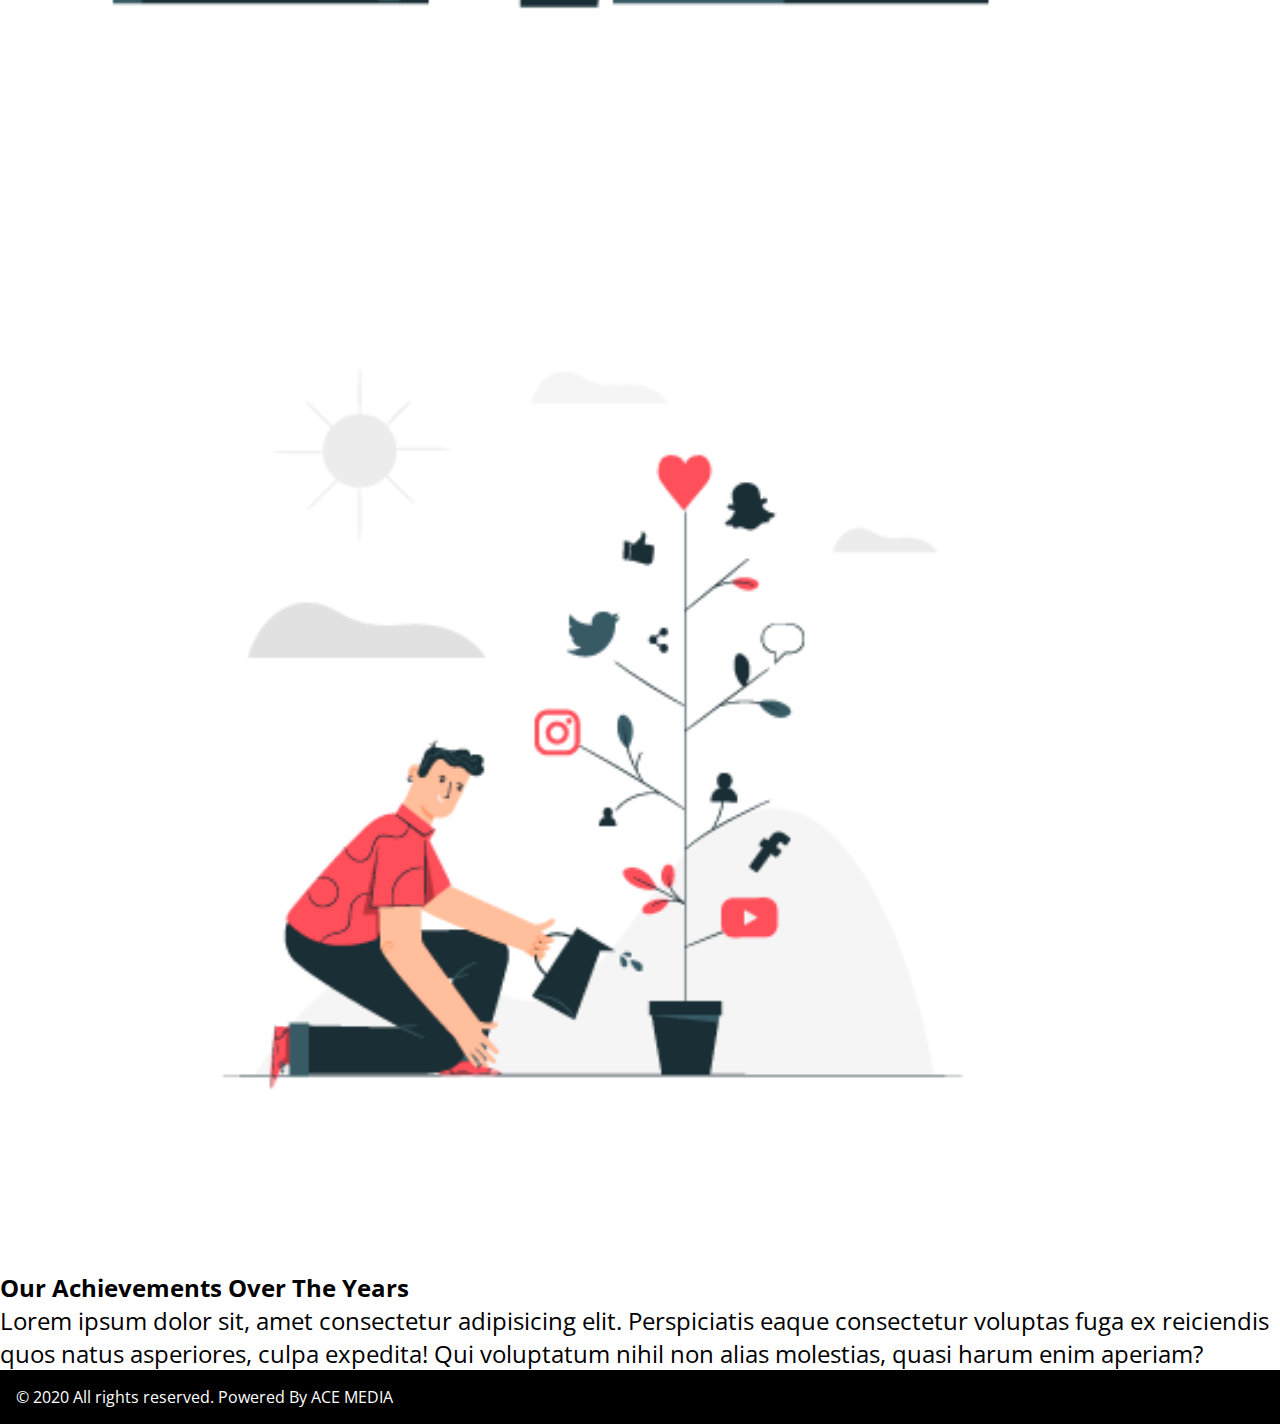
==== commit 39af90b5: "new version" ====
--- a/index.html
+++ b/index.html
@@ -6,6 +6,8 @@
     <meta http-equiv="X-UA-Compatible" content="ie=edge">
     <link href="https://fonts.googleapis.com/css2?family=Open+Sans:wght@300&display=swap" rel="stylesheet">
     <link rel="stylesheet" href="https://stackpath.bootstrapcdn.com/bootstrap/4.5.0/css/bootstrap.min.css" integrity="sha384-9aIt2nRpC12Uk9gS9baDl411NQApFmC26EwAOH8WgZl5MYYxFfc+NcPb1dKGj7Sk" crossorigin="anonymous">    
+    <link rel="stylesheet" href="https://cdnjs.cloudflare.com/ajax/libs/animate.css/4.0.0/animate.min.css"/>
+    <link rel="stylesheet" href="WOW-master/css/libs/animate.css">
     <link rel="stylesheet" href="style.css">
     <title>Document</title>
 </head>
@@ -17,7 +19,8 @@
                         <button class="navbar-toggler" type="button" data-toggle="collapse" data-target="#navbarSupportedContent" aria-controls="navbarSupportedContent" aria-expanded="false" aria-label="Toggle navigation">
                           <span class="navbar-toggler-icon"></span>
                         </button>
-                      
+         
+                        
                         <div class="collapse navbar-collapse" id="navbarSupportedContent">
                           <ul class="navbar-nav navbar-right mr-auto">
                             <li class="nav-item active">
@@ -57,7 +60,7 @@
     <section class="text-center container-fluid container4" id="home" >
       <article id="carouselExampleSlidesOnly" class="carousel  slide" data-ride="carousel" data-interval="3000">
           <main class="carousel-inner ">
-            <div class="carousel-item active">
+            <div class="carousel-item active carousel-height">
               <div class="rowe">
                   <div class="leftt pt-3">
                       <h2 class="font text-primary font-weight-bolder pt-4">Open your Business to a World of Endless Audience</h1>
@@ -68,7 +71,7 @@
                      </div>
               </div>
             </div>
-            <div class="carousel-item">
+            <div class="carousel-item carousel-height">
               <div class="bag pt-3">
                 <h4 class="wordCarousel font-weight-bolder">    
                   <h5 class="text-primary">Get more: </h5>  
@@ -87,10 +90,10 @@
                     <img  class="img-responsive" src="croonials-banner-image.webp" alt="Audience">
             </div>
         </div>
-            <div class="carousel-item">
+            <div class="carousel-item carousel-height">
               <div class="rowe">
                   <div class="leftt pt-3">
-                          <h2 class="font text-primary font-weight-bolder">
+                          <h2 class="font text-primary font-weight-bolder pb-4">
                           Ace Media is one of Nigeria's Leading Social & Digital Marketing
                            Agency with Audience of over 25,000 people.
                       </h2>
@@ -105,17 +108,13 @@
       </main>
       <menu class="down-button py-5">
         <a href="#here" class="btn">
-          <i class="fas fa-arrow-circle-down fa-2x"></i>
+          <i class="fas fa-arrow-circle-down fa-2x animate__animated fadeInDown animate__slow animate__infinite"></i>
         </a>
       </menu>
       </section>
    </div>
    <!-- <div>
     <i class="fas fa-link"></i>
-<a href="https://www.freepik.com/free-photos-vectors/people">People vector created by stories - www.freepik.com</a>
-<a href="https://www.freepik.com/free-photos-vectors/people">People vector created by pch.vector - www.freepik.com</a>
-<a href="https://www.freepik.com/free-photos-vectors/infographic">Infographic vector created by pch.vector - www.freepik.com</a>
-<a href="https://www.freepik.com/free-photos-vectors/business">Business vector created by pikisuperstar - www.freepik.com</a>
     <i class="fas fa-video"></i>
     <i class="fas fa-users"></i>
     <i class="fas fa-certificate"></i>
@@ -124,7 +123,7 @@
    </div> -->
   <div class="container" id="here">
         <div class="row">
-                <div class="col-sm-6 align-self-center" >
+                <div class="col-sm-6 align-self-center wow fadeInLeftBig animate__delay-2s" >
                       <h2 class="text-center text-primary py-3">Here To Serve You</h2>
                       <p class="story">
                        <strong> Ace media</strong> is a social media and digital marketing agency that 
@@ -132,12 +131,12 @@
                          organically and driving traffic to your brand/business to improve sales. 
                       </p>
                 </div>
-                <div class="col-sm-6 align-self-center">
+                <div class="col-sm-6 align-self-center wow fadeInRightBig animate__delay-2s">
                         <img src="2796424.png" alt="working">
                 </div>
             </div>
-            <div class="row">
-                    <div class="col-sm-6 align-self-start">
+            <div class="row wow fadeInDownBig animate__delay-2s">
+                    <div class="col-sm-6 align-self-start ">
                             <img src="2796375-1.png" alt="growing">
                     </div>
                     <div class="col-sm-6 align-self-center" id="here">
@@ -158,6 +157,7 @@
     <script src="https://cdn.jsdelivr.net/npm/popper.js@1.16.0/dist/umd/popper.min.js" integrity="sha384-Q6E9RHvbIyZFJoft+2mJbHaEWldlvI9IOYy5n3zV9zzTtmI3UksdQRVvoxMfooAo" crossorigin="anonymous"></script>
     <script src="https://stackpath.bootstrapcdn.com/bootstrap/4.5.0/js/bootstrap.min.js" integrity="sha384-OgVRvuATP1z7JjHLkuOU7Xw704+h835Lr+6QL9UvYjZE3Ipu6Tp75j7Bh/kR0JKI" crossorigin="anonymous"></script>
     <script src="https://kit.fontawesome.com/a076d05399.js"></script>
+    <script src="WOW-master/dist/wow.min.js"></script>
     <script src="app.js"></script>
 </body>
 </html> --- a/style.css
+++ b/style.css
@@ -6,14 +6,15 @@
     font-family: 'Open Sans', sans-serif;
     padding-top: 3rem;
     position: relative;
+    scroll-behavior: smooth;
 }
 .mail:hover{
     text-decoration-line: none;
 }
 footer{
-    background-color: rgb(15, 15, 15);
+    background-color:black;
     color:white;
-    padding: 1.2rem;
+    padding: 1rem;
 }
 input::placeholder{
     text-transform: uppercase;
@@ -40,8 +41,6 @@
 }
 .logo{
     width: 7rem;
-    margin: 0;
-    padding: 1rem;
 }
 .navbar-transparant {
     background-color: RGBA(0,0,0, 0.5) !important;	
@@ -140,8 +139,11 @@
         width: 50vw; 
        margin: 0 auto;
     }
-    .carousel-item{
+    .carousel-height{
         height: 70vh;
+    }
+    .logo{
+        padding: 1rem;
     }
 }
 @media screen and (max-width:767px){
@@ -168,7 +170,7 @@
         margin-top: 1rem;
 
     }
-    .carousel-item{
+    .carousel-height{
         height: 70vh;
     }
 }
@@ -314,7 +316,7 @@
 #myBtn {
     display: none; /* Hidden by default */
     position: fixed; /* Fixed/sticky position */
-    bottom: 1rem; /* Place the button at the bottom of the page */
+    bottom: 3rem; /* Place the button at the bottom of the page */
     right: 1rem; /* Place the button 30px from the right */
     z-index: 99; /* Make sure it does not overlap */
     border: none; /* Remove borders */
@@ -322,9 +324,9 @@
     background-color: black; /* Set a background color */
     color: white; /* Text color */
     cursor: pointer; /* Add a mouse pointer on hover */
-    padding: 1.3rem; /* Some padding */
+    padding: 0.7rem; /* Some padding */
     border-radius: 0.5rem; /* Rounded corners */
-    font-size: 18px; /* Increase font size */
+    font-size: 1rem; /* Increase font size */
   }
   #myBtn:hover {
     background-color: RGBA(20, 25, 20,0.5); 
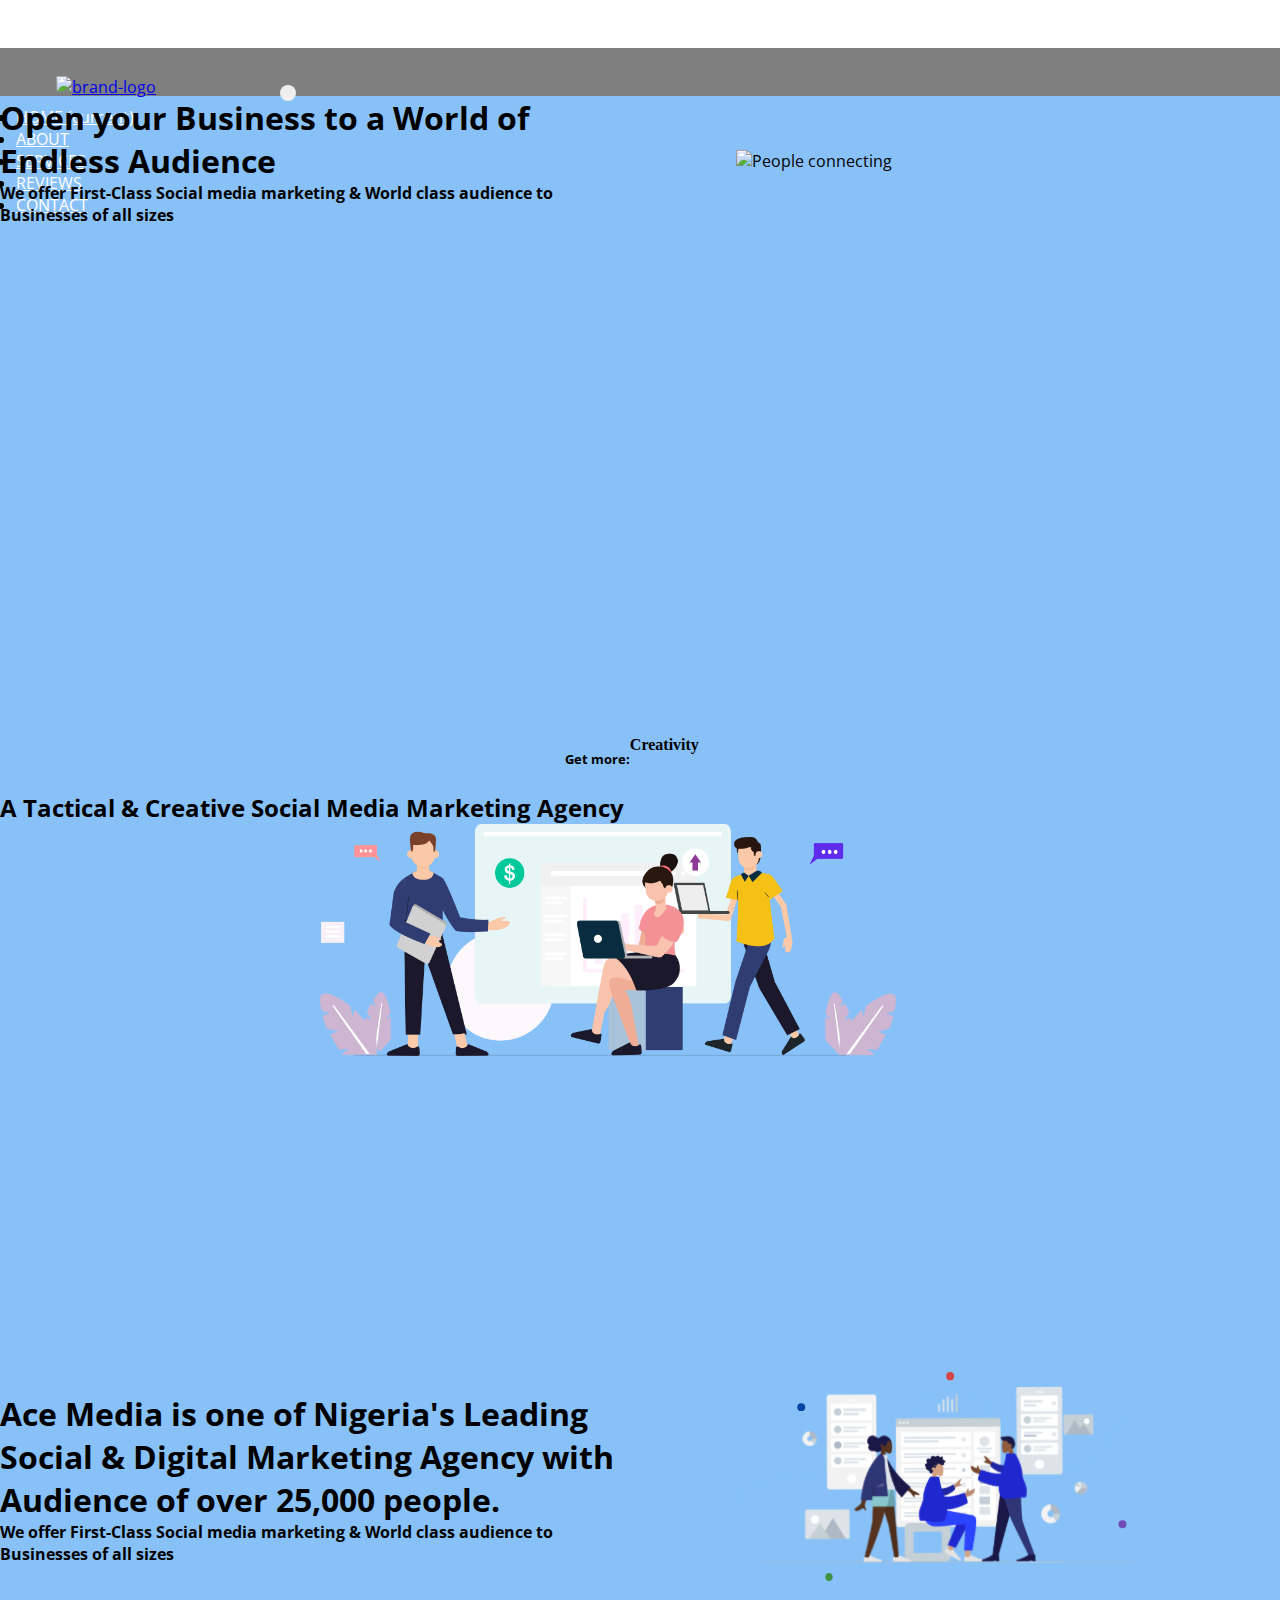
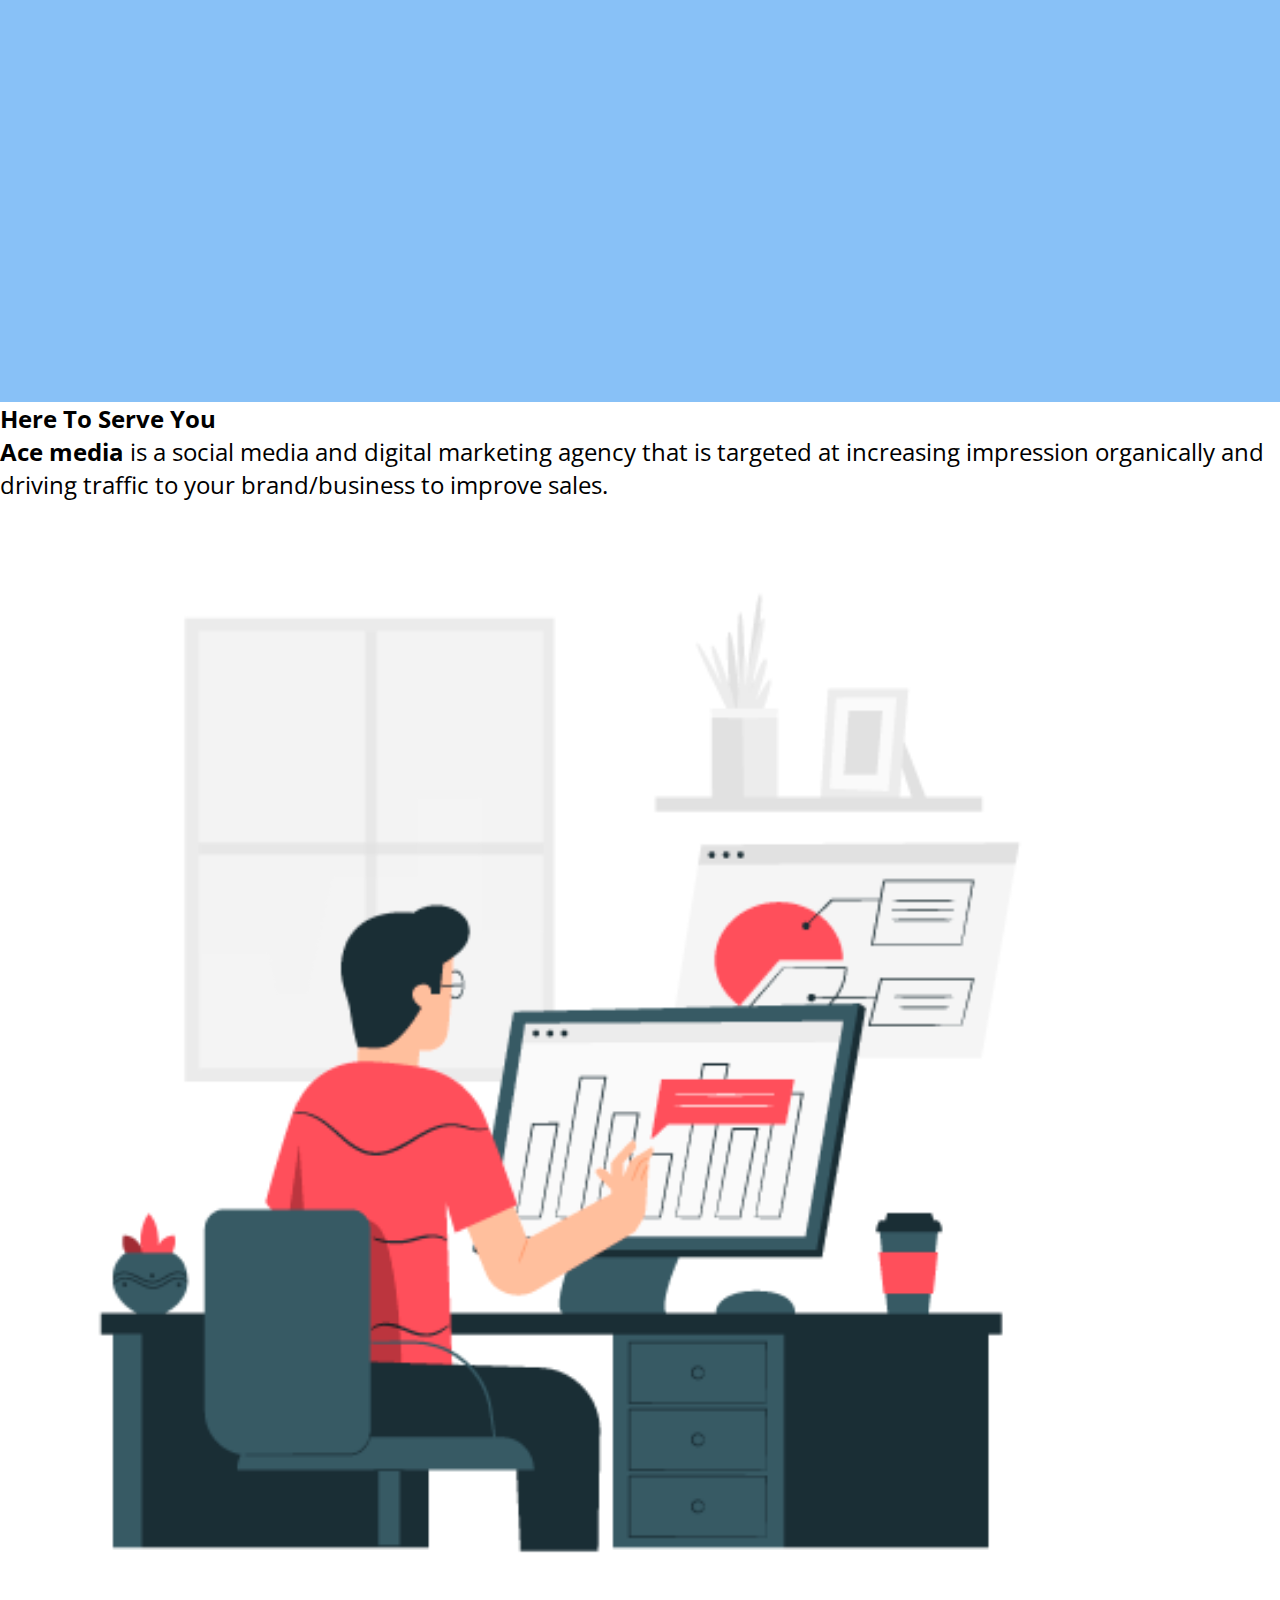
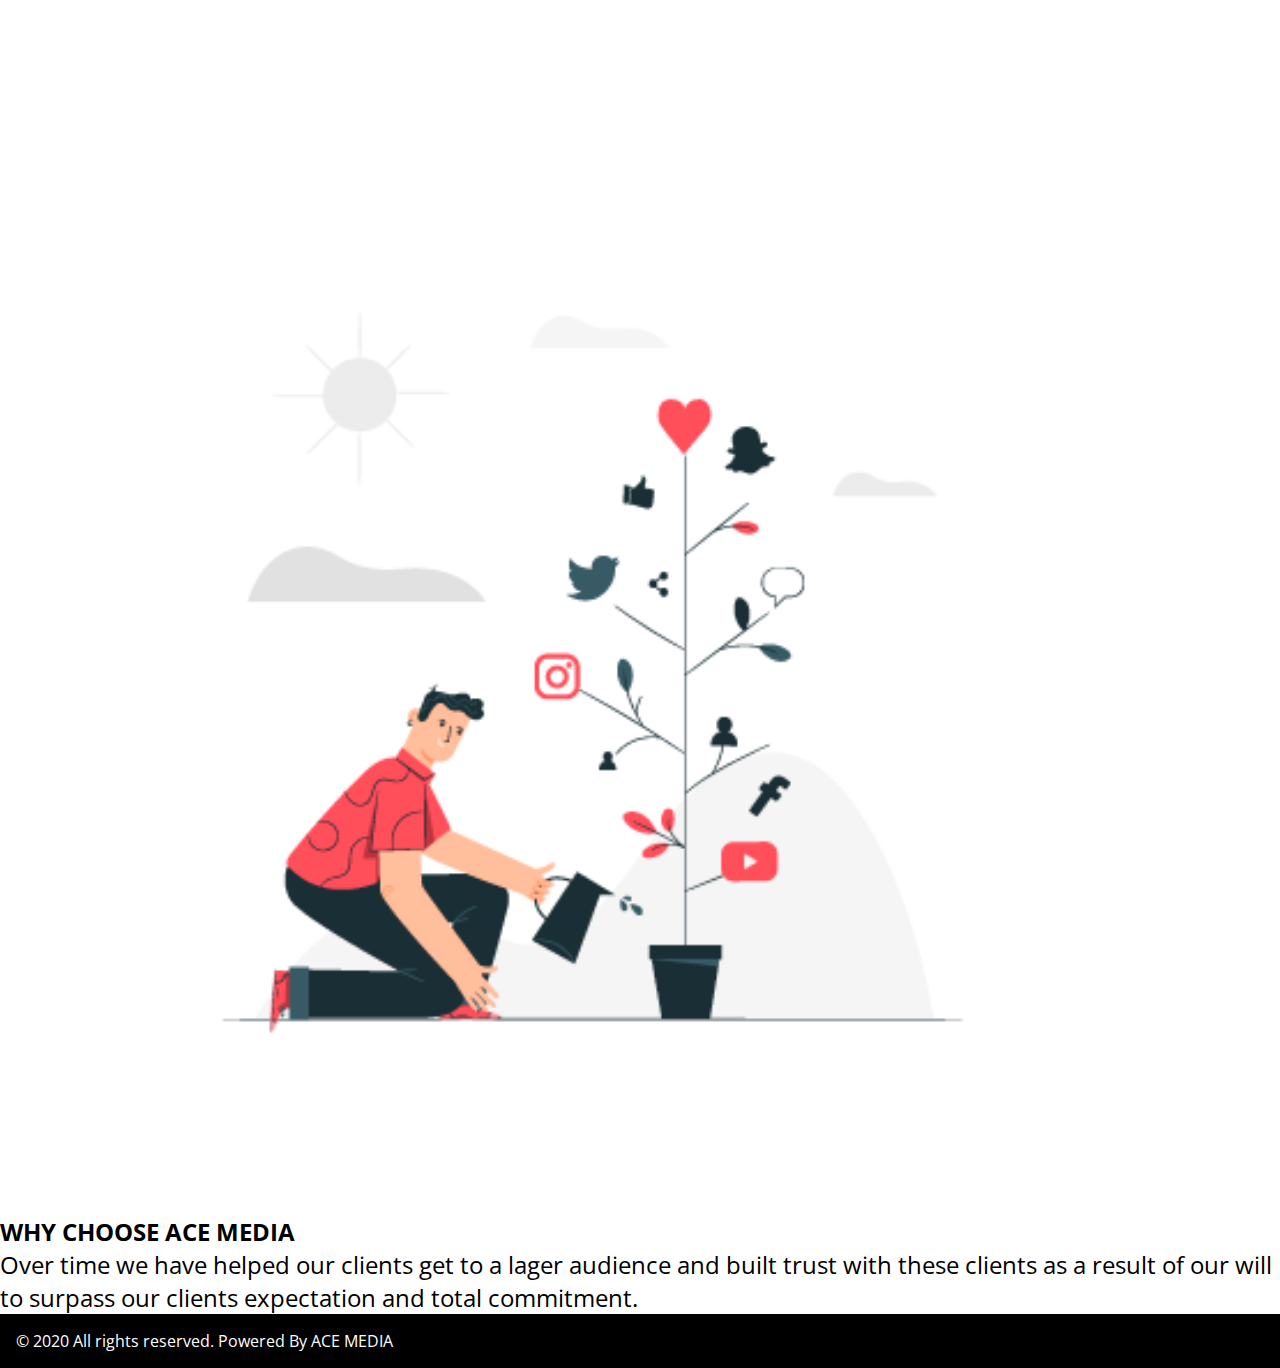
==== commit 2eb870bf: "fixed some bugs" ====
--- a/index.html
+++ b/index.html
@@ -40,7 +40,7 @@
                             </li> 
                             <li class="nav-item hide">
                                     <span class="social-media">
-                                           <a href="#" class="nav-link"><i class="fab fa-instagram ml-3"></i></a>
+                                           <a href="https://www.instagram.com/acemedianow/?hl=en" class="nav-link"><i class="fab fa-instagram ml-3"></i></a>
                                             <a href="#" class="nav-link"><i class="fab fa-facebook ml-3"></i></a>
                                             <a href="#" class="nav-link"><i class="fab fa-twitter ml-3"></i></a>
                                     </span>
@@ -48,7 +48,7 @@
                             </ul>
                         </div>
                         <span class="nav-link navbar-text social-media">
-                                <a href="#" class="nav-link"><i class="fab fa-instagram"></i></a>
+                                <a href="https://www.instagram.com/acemedianow/?hl=en" class="nav-link"><i class="fab fa-instagram"></i></a>
                                 <a href="#" class="nav-link"><i class="fab fa-facebook"></i></a>
                                 <a href="#" class="nav-link"><i class="fab fa-twitter"></i></a>
                         </span>
@@ -57,7 +57,7 @@
 
     </header>
    <div style="background-color: RGB(136, 193, 247);">
-    <section class="text-center container-fluid container4" id="home" >
+    <section class="text-center container-fluid " id="home" >
       <article id="carouselExampleSlidesOnly" class="carousel  slide" data-ride="carousel" data-interval="3000">
           <main class="carousel-inner ">
             <div class="carousel-item active carousel-height">
@@ -113,14 +113,6 @@
       </menu>
       </section>
    </div>
-   <!-- <div>
-    <i class="fas fa-link"></i>
-    <i class="fas fa-video"></i>
-    <i class="fas fa-users"></i>
-    <i class="fas fa-certificate"></i>
-    <i class="fas fa-envelope"></i>
-    <i class="fas fa-phone-alt"></i>
-   </div> -->
   <div class="container" id="here">
         <div class="row">
                 <div class="col-sm-6 align-self-center wow fadeInLeftBig animate__delay-2s" >
@@ -140,11 +132,9 @@
                             <img src="2796375-1.png" alt="growing">
                     </div>
                     <div class="col-sm-6 align-self-center" id="here">
-                          <h2 class="text-center text-primary">Our Achievements Over The Years</h2>
+                          <h2 class="text-center text-primary">WHY CHOOSE ACE MEDIA</h2>
                           <p class="story">
-                              Lorem ipsum dolor sit, amet consectetur adipisicing elit. 
-                              Perspiciatis eaque consectetur voluptas fuga ex reiciendis quos natus asperiores,
-                               culpa expedita! Qui voluptatum nihil non alias molestias, quasi harum enim aperiam?
+                            Over time we have helped our clients get to a lager audience and built trust with these clients as a result of our will to surpass our clients expectation and total commitment.
                           </p>
                     </div>
                 </div>
--- a/style.css
+++ b/style.css
@@ -33,11 +33,12 @@
     color:white;
 }
 .brand-logo{
-    width: 100%;
-    border-radius: 20%;  
+    height: 3rem;
+    width: 7rem;
+    padding: 0.5rem;  
 }
 .navbar{
-    padding: 1px 15px;
+    padding: 1px 10px;
 }
 .logo{
     width: 7rem;
@@ -100,7 +101,7 @@
         height: 3rem;
     }
     .navbar{
-        padding:1rem 15px;
+        padding:1rem;
     }
     .navbar-transparant{
         padding-bottom: 20px;
@@ -118,7 +119,7 @@
     }
     .leftt{
         text-align: left;
-        align-self: start;
+    
     }
 
     .wordCarousel{
@@ -143,7 +144,14 @@
         height: 70vh;
     }
     .logo{
-        padding: 1rem;
+        padding: 2rem;
+        margin-right:5rem ;
+    }
+    header{
+        height: 2rem;
+    }
+    nav{
+        height: 5rem;
     }
 }
 @media screen and (max-width:767px){
